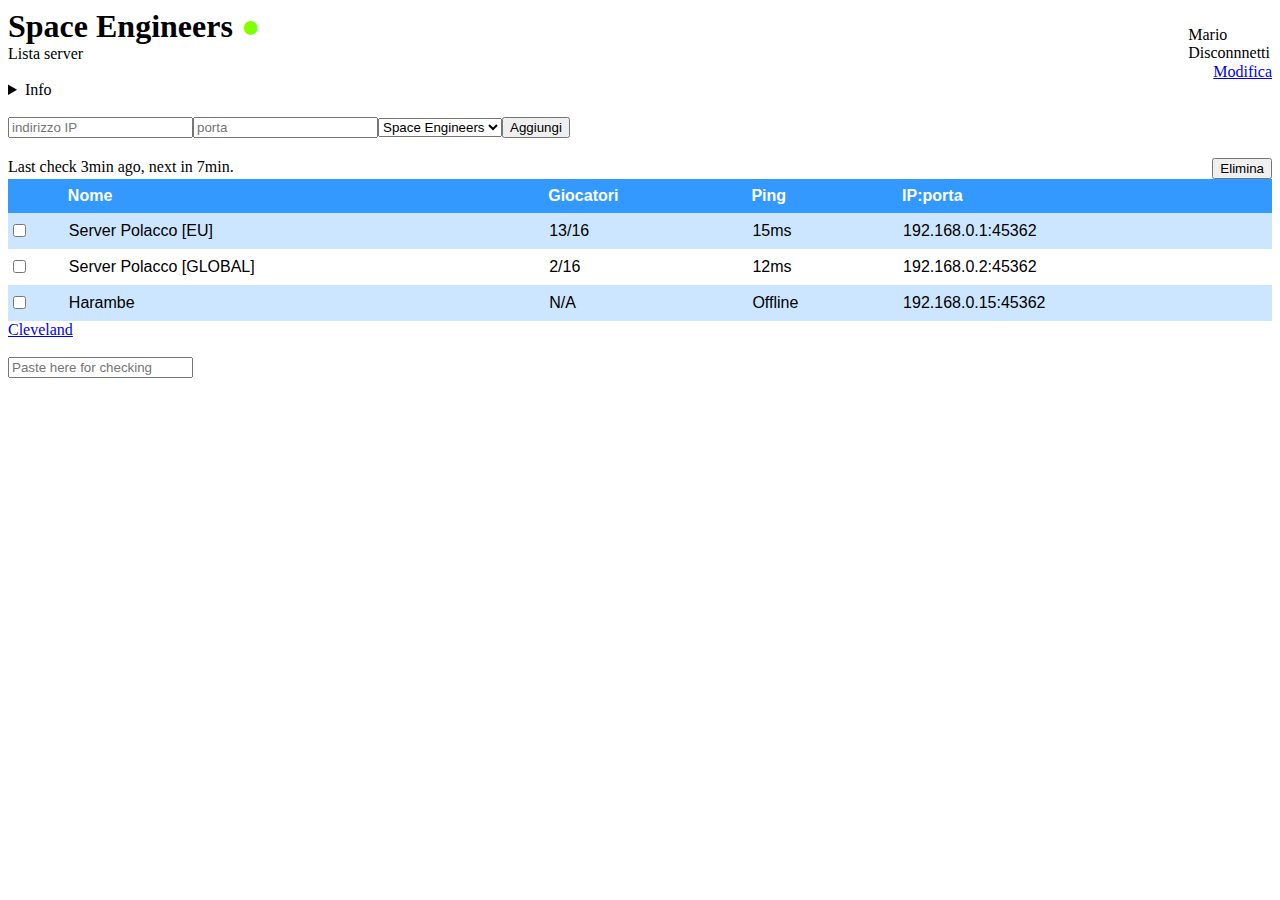
==== menu.html @ a380d9f7 "Added html prototypes" ====
<!DOCTYPE html>
<html>
<head>
<style>

#icon {
  margin: 0px;
  padding: 0px;
  position: absolute;
  right: 10px;
  top: 10px;
}


table {
    border-collapse: collapse;
    width: 100%;
    font-family: Arial, Helvetica, sans-serif;
}

th {
    text-align: left;
    padding: 8px;
}

tr:nth-child(even){background-color: #cce6ff}
tr:hover {background-color: #80c1ff}

th {
    background-color: #3399ff;
    color: white;
}

td a {display: block;
  text-decoration: none;
  color: black;
  text-align: left;
  padding: 8px;
}


</style>
</head>
<body>

<div id="icon">
	<p>Mario<br />Disconnnetti</p>
</div>

<h1 style="margin:0">Space Engineers <span style="color:chartreuse">●</span></h1>
Lista server<br />

<div style="float: right;"><a href="#">Modifica</a></div>
<br />


<details>
	<summary>Info</summary>
	<p>
		<b>Info globali</b><br />
		Lorem ipsum dolor sit amet, consectetur adipiscing elit, sed do eiusmod tempor incididunt ut labore et dolore magna aliqua. Ut enim ad minim veniam, quis nostrud exercitation ullamco laboris nisi ut aliquip ex ea commodo consequat. Duis aute irure dolor in reprehenderit in voluptate velit esse cillum dolore eu fugiat nulla pariatur. Excepteur sint occaecat cupidatat non proident, sunt in culpa qui officia deserunt mollit anim id est laborum.<br />
		<br />
		<b>oreinfo</b><br />
		Lorem ipsum dolor sit amet, consectetur adipiscing elit, sed do eiusmod tempor incididunt ut labore et dolore magna aliqua. Ut enim ad minim veniam, quis nostrud exercitation ullamco laboris nisi ut aliquip ex ea commodo consequat. Duis aute irure dolor in reprehenderit in voluptate velit esse cillum dolore eu fugiat nulla pariatur. Excepteur sint occaecat cupidatat non proident, sunt in culpa qui officia deserunt mollit anim id est laborum.</p>
	</p>
</details>

<br />

<form action="serverSpace.php" method="post">
  <table>
  <td>
  <tr>
  <input type="text" name="ipaddress" placeholder="indirizzo IP">
  </tr>
  <tr>
  <input type="text" name="port" placeholder="porta">
  </tr>
  <tr>
  <select name="gioco">
    <option value="0">Space Engineers</option>
    <option value="1">CSGO</option>
    <option value="2">The Ship</option>
  </select>
  </tr>
  <tr>
  <input type="submit" value="Aggiungi">
  </tr>
  </table>
</form>


<br />



<form action="script.php" method="post">

<span style="float: left">Last check 3min ago, next in 7min.</span>
<span style="float: right"><input type="button" value="Elimina" id="delButton" /></span>

<table>
  <tr>
    <th></th>
    <th>Nome</th>
    <th>Giocatori</th>
    <th>Ping</th>
    <th>IP:porta</th>
  </tr>
  <tr>
    <td><input type="checkbox" value="polacco_eu" /></td>
    <td><a href="#" onclick="copyToClipboard('r1')">Server Polacco [EU]</a></td>
    <td><a href="#" onclick="copyToClipboard('r1')">13/16</a></td>
    <td><a href="#" onclick="copyToClipboard('r1')">15ms</a></td>
    <td><a id="r1" href="#">192.168.0.1:45362</a></td>
  </tr>
  <tr>
    <td><input type="checkbox" value="polacco_global" /></td>
    <td><a href="#" onclick="copyToClipboard('r2')">Server Polacco [GLOBAL]</a></td>
    <td><a href="#" onclick="copyToClipboard('r2')">2/16</a></td>
    <td><a href="#" onclick="copyToClipboard('r2')">12ms</a></td>
    <td><a id="r2" href="#">192.168.0.2:45362</a></td>
  </tr>
  <tr>
    <td><input type="checkbox" value="harambe" /></td>
    <td><a href="#" onclick="copyToClipboard('r3')">Harambe</a></td>
    <td><a href="#" onclick="copyToClipboard('r3')">N/A</a></td>
    <td><a href="#" onclick="copyToClipboard('r3')">Offline</a></td>
    <td><a id="r3" href="#">192.168.0.15:45362</a></td>
  </tr>
</table>

</form>

<a id="text_element" href="#" onclick="copyToClipboard('text_element')">Cleveland</a>
<br/><br/><input type="text" placeholder="Paste here for checking" />

<br />





</body>


<SCRIPT>

//Thx internet! <3
function copyToClipboard(elementId) {

  // Create an auxiliary hidden input
  var aux = document.createElement("input");

  // Get the text from the element passed into the input
  aux.setAttribute("value", document.getElementById(elementId).innerHTML);

  // Append the aux input to the body
  document.body.appendChild(aux);

  // Highlight the content
  aux.select();

  // Execute the copy command
  document.execCommand("copy");

  // Remove the input from the body
  document.body.removeChild(aux);


}

function log(){
	console.log('---')
}




// Ritorna un array con i valori dei checkbox selezionati
function getSelectedChbox(elementi) {
  var array = [];        // Array che conterrà i valori dei checkbox selezionati

  // ottiene tutti i tag "input" ed il loro numero
  var inpfields = elementi.getElementsByTagName('input');
  var nr_inpfields = inpfields.length;

  for(var i=0; i<nr_inpfields; i++) {
    //solo i tag "input" che sono checkbox e sono selezionati
    if(inpfields[i].type == 'checkbox' && inpfields[i].checked == true){
	array.push(inpfields[i].value);
    }
  }

  return {"operation":"delete", "items":array};
}


// Quando si clicca sul pulsante con tag #delButton, viene lanciato un alert con i valori selezionati nelle checkbox
document.getElementById('delButton').onclick = function(){
  var selchb = getSelectedChbox(this.form);
  alert(JSON.stringify(selchb));
}


</SCRIPT>

</html>
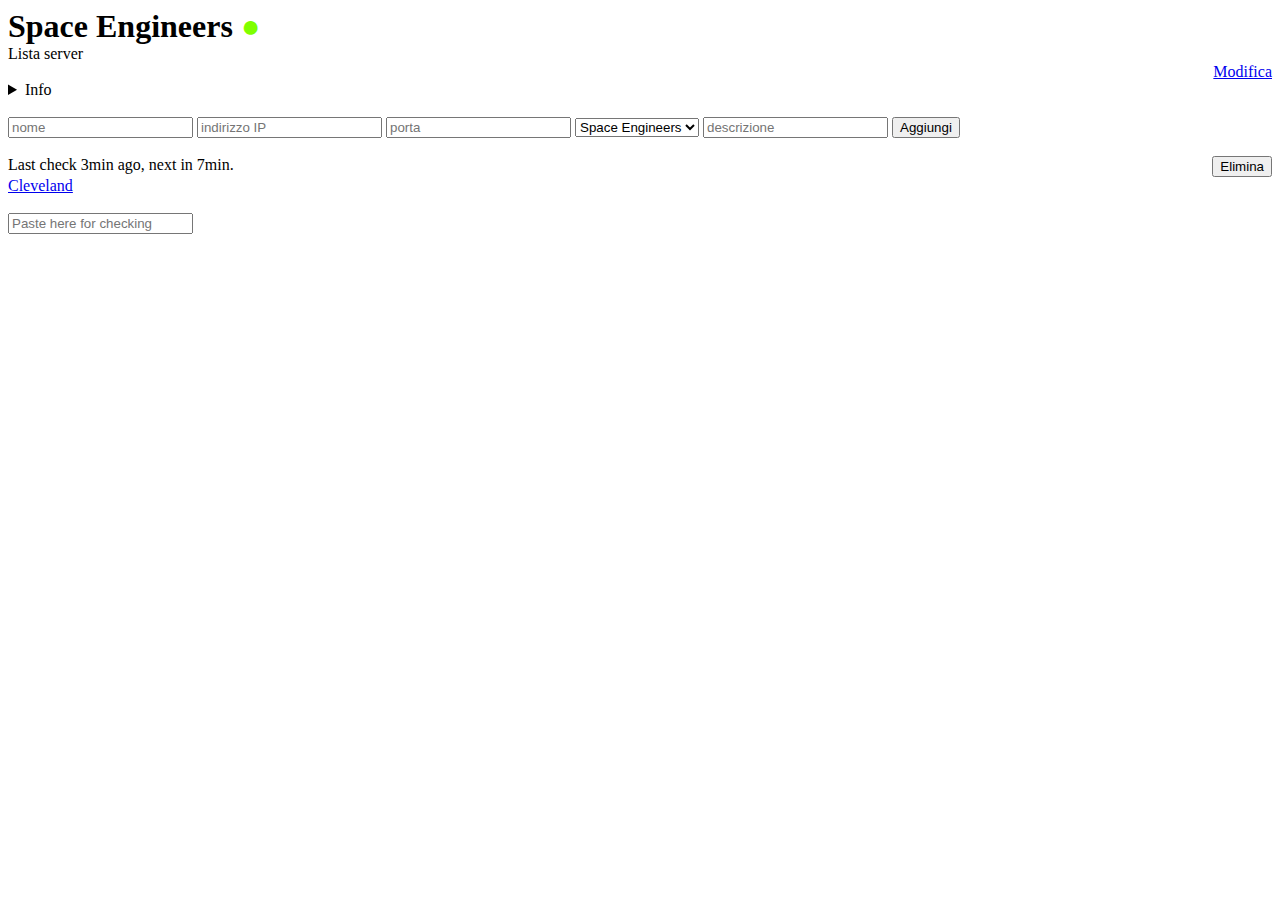
==== commit dc9cf387: "Made some experiment in order to re-learn some basic stuff" ====
--- a/menu.html
+++ b/menu.html
@@ -44,7 +44,7 @@
 <body>
 
 <div id="icon">
-	<p>Mario<br />Disconnnetti</p>
+	<p id="username"></p>
 </div>
 
 <h1 style="margin:0">Space Engineers <span style="color:chartreuse">●</span></h1>
@@ -67,26 +67,24 @@
 
 <br />
 
-<form action="serverSpace.php" method="post">
-  <table>
-  <td>
-  <tr>
-  <input type="text" name="ipaddress" placeholder="indirizzo IP">
-  </tr>
-  <tr>
-  <input type="text" name="port" placeholder="porta">
-  </tr>
-  <tr>
-  <select name="gioco">
+<form action="#" method="post" id="form_id">
+
+  <input id="name_form" type="text" name="name" placeholder="nome">
+
+  <input id="ipaddress_form" type="text" name="ipaddress" placeholder="indirizzo IP">
+
+  <input id="port_form" type="text" name="port" placeholder="porta">
+
+  <select id="gioco_form" name="game">
     <option value="0">Space Engineers</option>
     <option value="1">CSGO</option>
     <option value="2">The Ship</option>
   </select>
-  </tr>
-  <tr>
-  <input type="submit" value="Aggiungi">
-  </tr>
-  </table>
+
+  <input id="description_form" type="text" name="description" placeholder="descrizione">
+
+  <input type="button" id="btn_id" value="Aggiungi" onclick="submit_by_id()"/>
+
 </form>
 
 
@@ -99,35 +97,7 @@
 <span style="float: left">Last check 3min ago, next in 7min.</span>
 <span style="float: right"><input type="button" value="Elimina" id="delButton" /></span>
 
-<table>
-  <tr>
-    <th></th>
-    <th>Nome</th>
-    <th>Giocatori</th>
-    <th>Ping</th>
-    <th>IP:porta</th>
-  </tr>
-  <tr>
-    <td><input type="checkbox" value="polacco_eu" /></td>
-    <td><a href="#" onclick="copyToClipboard('r1')">Server Polacco [EU]</a></td>
-    <td><a href="#" onclick="copyToClipboard('r1')">13/16</a></td>
-    <td><a href="#" onclick="copyToClipboard('r1')">15ms</a></td>
-    <td><a id="r1" href="#">192.168.0.1:45362</a></td>
-  </tr>
-  <tr>
-    <td><input type="checkbox" value="polacco_global" /></td>
-    <td><a href="#" onclick="copyToClipboard('r2')">Server Polacco [GLOBAL]</a></td>
-    <td><a href="#" onclick="copyToClipboard('r2')">2/16</a></td>
-    <td><a href="#" onclick="copyToClipboard('r2')">12ms</a></td>
-    <td><a id="r2" href="#">192.168.0.2:45362</a></td>
-  </tr>
-  <tr>
-    <td><input type="checkbox" value="harambe" /></td>
-    <td><a href="#" onclick="copyToClipboard('r3')">Harambe</a></td>
-    <td><a href="#" onclick="copyToClipboard('r3')">N/A</a></td>
-    <td><a href="#" onclick="copyToClipboard('r3')">Offline</a></td>
-    <td><a id="r3" href="#">192.168.0.15:45362</a></td>
-  </tr>
+<table id="serversTable">
 </table>
 
 </form>
@@ -141,10 +111,194 @@
 
 
 
+
+
+
+
+
+
+
+
+
+
+
 </body>
 
 
 <SCRIPT>
+
+
+
+document.addEventListener("DOMContentLoaded", function(){
+	robbeh();
+	var myVar = setInterval(robbeh, 5000);
+});
+
+
+
+
+function robbeh(){
+
+//Thx to http://youmightnotneedjquery.com/
+var request = new XMLHttpRequest();
+request.open('GET', 'test.php?what=serverList', true);
+
+request.onload = function() {
+  if (request.status >= 200 && request.status < 400) {
+    // Success!
+    var data = JSON.parse(request.responseText);
+
+
+
+
+var username = document.getElementById('username');
+
+username.innerHTML = data["user"]["name"] + "<br />Disconnnetti"
+
+var tobj = data["team"][0]["servers"];
+
+
+var globalCounter = 0;
+
+
+var table = document.getElementById('serversTable');
+
+
+var thead = "<thead><tr><th></th><th>Nome</th><th>Giocatori</th><th>Ping</th><th>IP:porta</th></tr></thead>";
+
+
+var tbody = "<tbody>";
+
+for (var i = 0; i < Object.keys(tobj).length; i++) {
+    var tr = "<tr>";
+
+    tr += '<td><input type="checkbox" value="' + tobj[i].id + '" /></td><td><a href="#" onclick="copyToClipboard(\'r'+i+'\')">' + tobj[i].name + '</a></td>' + '<td><a href="#" onclick="copyToClipboard(\'r'+i+'\')">' + tobj[i].players.toString() + '/' + tobj[i].maxPlayers.toString() + '</a></td><td><a href="#" onclick="copyToClipboard(\'r'+i+'\')">' + tobj[i].ping.toString() + 'ms</a></td><td><a id="r'+i+'" href="#" onclick="copyToClipboard(\'r'+i+'\')">' + tobj[i].address.toString() + '</a></td></tr>';
+    tbody += tr;
+}
+
+tbody += "</tbody>";
+table.innerHTML = thead + tbody;
+
+
+
+
+
+  } else {
+    // We reached our target server, but it returned an error
+
+  }
+};
+
+request.onerror = function() {
+  // There was a connection error of some sort
+};
+
+request.send();
+
+
+};
+
+
+
+
+
+
+
+
+
+
+
+
+
+
+
+
+
+
+
+// Submit form with id function.
+function submit_by_id() {
+
+
+var data = {'name': document.getElementById("name_form").value, 'ipaddress': document.getElementById("ipaddress_form").value, 'port': document.getElementById("port_form").value, 'game': document.getElementById("gioco_form").value, 'description': document.getElementById("description_form").value}
+var params = encodeQueryData(data);
+
+
+var http = new XMLHttpRequest();
+var url = "test.php";
+
+http.open("POST", url, true);
+
+//Send the proper header information along with the request
+http.setRequestHeader("Content-type", "application/x-www-form-urlencoded");
+
+http.onreadystatechange = function() {//Call a function when the state changes.
+    if(http.readyState == 4 && http.status == 200) {
+        alert(http.responseText);
+    }
+}
+http.send(params);
+
+
+
+
+
+function encodeQueryData(data) {
+   let ret = [];
+   for (let d in data)
+     ret.push(encodeURIComponent(d) + '=' + encodeURIComponent(data[d]));
+   return ret.join('&');
+}
+
+
+
+
+
+//if (validation()) // Calling validation function
+//{
+//document.getElementById("form_id").submit(); //form submission
+//alert(" Name : " + name + " \n Email : " + email + " \n Form Id : " + document.getElementById("form_id").getAttribute("id") + "\n\n Form Submitted Successfully......");
+}
+//}
+
+
+
+
+
+// Name and Email validation Function.
+function validation() {
+var name = document.getElementById("name").value;
+var email = document.getElementById("email").value;
+var emailReg = /^([\w-\.]+@([\w-]+\.)+[\w-]{2,4})?$/;
+if (name === '' || email === '') {
+alert("Please fill all fields...!!!!!!");
+return false;
+} else if (!(email).match(emailReg)) {
+alert("Invalid Email...!!!!!!");
+return false;
+} else {
+return true;
+}
+}
+
+
+
+
+
+
+
+
+
+
+
+
+
+
+
+
+
+
+
 
 //Thx internet! <3
 function copyToClipboard(elementId) {
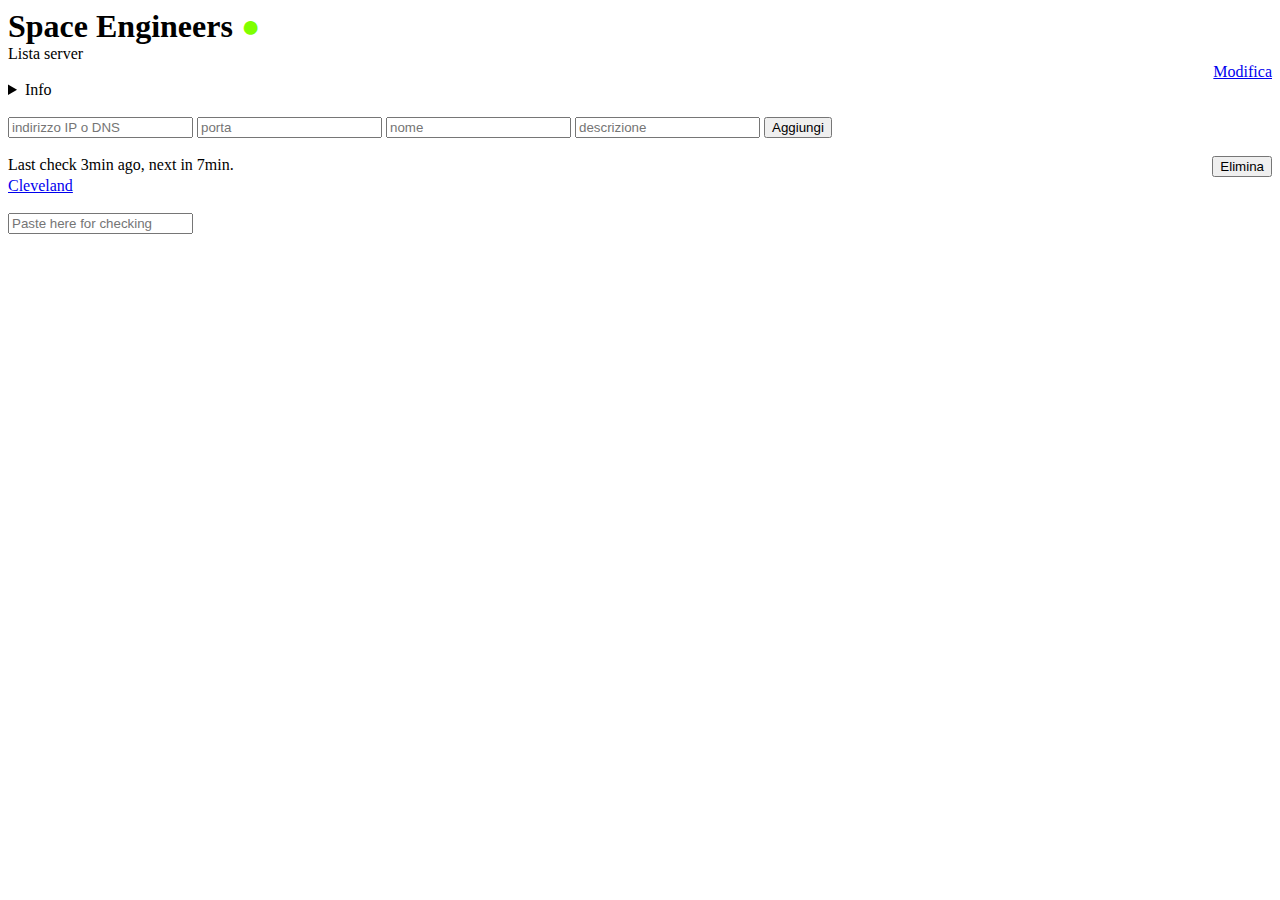
==== commit 04a797df: "Finished prototyping, started coding seriously (?)." ====
--- a/menu.html
+++ b/menu.html
@@ -69,17 +69,11 @@
 
 <form action="#" method="post" id="form_id">
 
+  <input id="address_form" type="text" name="address" placeholder="indirizzo IP o DNS">
+
+  <input id="port_form" type="text" name="port" placeholder="porta">
+
   <input id="name_form" type="text" name="name" placeholder="nome">
-
-  <input id="ipaddress_form" type="text" name="ipaddress" placeholder="indirizzo IP">
-
-  <input id="port_form" type="text" name="port" placeholder="porta">
-
-  <select id="gioco_form" name="game">
-    <option value="0">Space Engineers</option>
-    <option value="1">CSGO</option>
-    <option value="2">The Ship</option>
-  </select>
 
   <input id="description_form" type="text" name="description" placeholder="descrizione">
 
@@ -141,7 +135,7 @@
 
 //Thx to http://youmightnotneedjquery.com/
 var request = new XMLHttpRequest();
-request.open('GET', 'test.php?what=serverList', true);
+request.open('GET', 'test.php?operation=get_serverList', true);
 
 request.onload = function() {
   if (request.status >= 200 && request.status < 400) {
@@ -155,7 +149,7 @@
 
 username.innerHTML = data["user"]["name"] + "<br />Disconnnetti"
 
-var tobj = data["team"][0]["servers"];
+var tobj = data["items"]["servers_list"];
 
 
 var globalCounter = 0;
@@ -172,7 +166,7 @@
 for (var i = 0; i < Object.keys(tobj).length; i++) {
     var tr = "<tr>";
 
-    tr += '<td><input type="checkbox" value="' + tobj[i].id + '" /></td><td><a href="#" onclick="copyToClipboard(\'r'+i+'\')">' + tobj[i].name + '</a></td>' + '<td><a href="#" onclick="copyToClipboard(\'r'+i+'\')">' + tobj[i].players.toString() + '/' + tobj[i].maxPlayers.toString() + '</a></td><td><a href="#" onclick="copyToClipboard(\'r'+i+'\')">' + tobj[i].ping.toString() + 'ms</a></td><td><a id="r'+i+'" href="#" onclick="copyToClipboard(\'r'+i+'\')">' + tobj[i].address.toString() + '</a></td></tr>';
+    tr += '<td><input type="checkbox" value="' + tobj[i].server_id + '" /></td><td><a href="#" onclick="copyToClipboard(\'r'+i+'\')">' + tobj[i].name + '</a></td>' + '<td><a href="#" onclick="copyToClipboard(\'r'+i+'\')">' + tobj[i].players.toString() + '/' + tobj[i].maxPlayers.toString() + '</a></td><td><a href="#" onclick="copyToClipboard(\'r'+i+'\')">' + tobj[i].ping.toString() + 'ms</a></td><td><a id="r'+i+'" href="#" onclick="copyToClipboard(\'r'+i+'\')">' + tobj[i].address.toString() + ":" + tobj[i].port.toString() + '</a></td></tr>';
     tbody += tr;
 }
 
@@ -220,8 +214,27 @@
 function submit_by_id() {
 
 
-var data = {'name': document.getElementById("name_form").value, 'ipaddress': document.getElementById("ipaddress_form").value, 'port': document.getElementById("port_form").value, 'game': document.getElementById("gioco_form").value, 'description': document.getElementById("description_form").value}
+var data = {'operation': 'add_server',
+		'address': document.getElementById("address_form").value,
+		'port': document.getElementById("port_form").value,
+		'name': document.getElementById("name_form").value,
+		'description': document.getElementById("description_form").value}
 var params = encodeQueryData(data);
+
+
+
+sendPOST(params);
+
+
+
+}
+
+
+
+
+
+
+function sendPOST(params){
 
 
 var http = new XMLHttpRequest();
@@ -241,46 +254,25 @@
 
 
 
+}
+
 
 
 function encodeQueryData(data) {
    let ret = [];
    for (let d in data)
+if(Array.isArray(data[d])){
+
+data[d].forEach(function(element, indice) {
+    ret.push(encodeURIComponent(d) + '[]=' + encodeURIComponent(element));
+});
+
+}else{
      ret.push(encodeURIComponent(d) + '=' + encodeURIComponent(data[d]));
+}
+console.log(ret.join('&'))
    return ret.join('&');
 }
-
-
-
-
-
-//if (validation()) // Calling validation function
-//{
-//document.getElementById("form_id").submit(); //form submission
-//alert(" Name : " + name + " \n Email : " + email + " \n Form Id : " + document.getElementById("form_id").getAttribute("id") + "\n\n Form Submitted Successfully......");
-}
-//}
-
-
-
-
-
-// Name and Email validation Function.
-function validation() {
-var name = document.getElementById("name").value;
-var email = document.getElementById("email").value;
-var emailReg = /^([\w-\.]+@([\w-]+\.)+[\w-]{2,4})?$/;
-if (name === '' || email === '') {
-alert("Please fill all fields...!!!!!!");
-return false;
-} else if (!(email).match(emailReg)) {
-alert("Invalid Email...!!!!!!");
-return false;
-} else {
-return true;
-}
-}
-
 
 
 
@@ -346,14 +338,24 @@
     }
   }
 
-  return {"operation":"delete", "items":array};
+  return {"operation":"del_server", "server_id":array};
 }
 
 
 // Quando si clicca sul pulsante con tag #delButton, viene lanciato un alert con i valori selezionati nelle checkbox
 document.getElementById('delButton').onclick = function(){
-  var selchb = getSelectedChbox(this.form);
-  alert(JSON.stringify(selchb));
+  var data = getSelectedChbox(this.form);
+
+
+var params = encodeQueryData(data);
+
+
+
+sendPOST(params);
+
+
+
+  alert(JSON.stringify(data));
 }
 
 
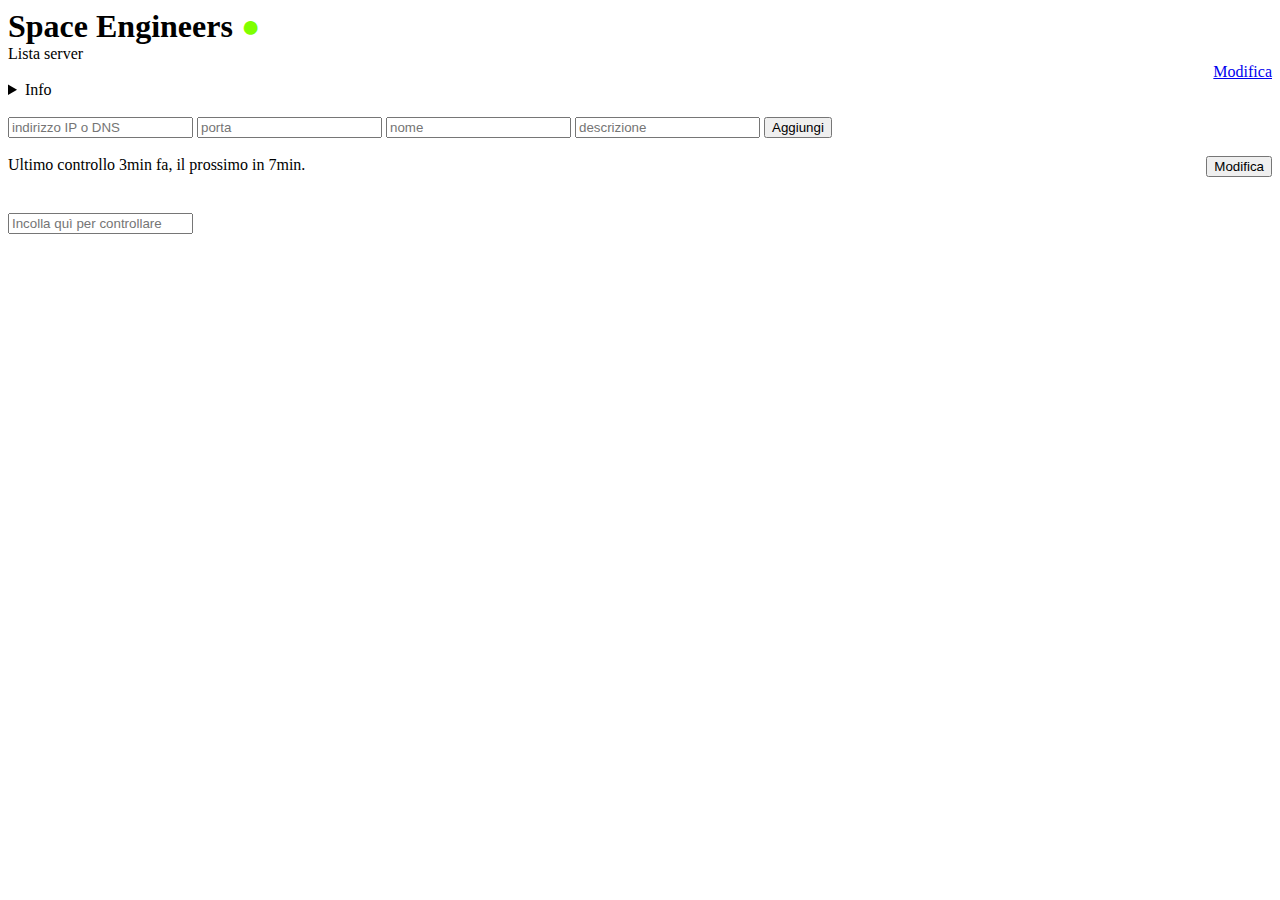
==== commit 43236b59: "Indented properly and added some stuff" ====
--- a/menu.html
+++ b/menu.html
@@ -1,118 +1,159 @@
 <!DOCTYPE html>
 <html>
+
 <head>
-<style>
-
-#icon {
-  margin: 0px;
-  padding: 0px;
-  position: absolute;
-  right: 10px;
-  top: 10px;
-}
-
-
-table {
-    border-collapse: collapse;
-    width: 100%;
-    font-family: Arial, Helvetica, sans-serif;
-}
-
-th {
-    text-align: left;
-    padding: 8px;
-}
-
-tr:nth-child(even){background-color: #cce6ff}
-tr:hover {background-color: #80c1ff}
-
-th {
-    background-color: #3399ff;
-    color: white;
-}
-
-td a {display: block;
-  text-decoration: none;
-  color: black;
-  text-align: left;
-  padding: 8px;
-}
-
-
-</style>
+    <style>
+        #icon {
+            margin: 0px;
+            padding: 0px;
+            position: absolute;
+            right: 10px;
+            top: 10px;
+        }
+
+
+        table {
+            border-collapse: collapse;
+            width: 100%;
+            font-family: Arial, Helvetica, sans-serif;
+        }
+
+        th {
+            text-align: left;
+            padding: 8px;
+        }
+
+        tr:nth-child(even) {
+            background-color: #cce6ff
+        }
+
+        tr:hover {
+            background-color: #80c1ff
+        }
+
+        th {
+            background-color: #3399ff;
+            color: white;
+        }
+
+        td a {
+            display: block;
+            text-decoration: none;
+            color: black;
+            text-align: left;
+            padding: 8px;
+        }
+
+
+
+
+
+
+        @-webkit-keyframes invalid {
+            from {
+                background-color: red;
+            }
+            to {
+                background-color: inherit;
+            }
+        }
+
+        @-moz-keyframes invalid {
+            from {
+                background-color: red;
+            }
+            to {
+                background-color: inherit;
+            }
+        }
+
+        @-o-keyframes invalid {
+            from {
+                background-color: red;
+            }
+            to {
+                background-color: inherit;
+            }
+        }
+
+        @keyframes invalid {
+            from {
+                background-color: red;
+            }
+            to {
+                background-color: inherit;
+            }
+        }
+
+        .invalid {
+            -webkit-animation: invalid 1s 1;
+            /* Safari 4+ */
+            -moz-animation: invalid 1s 1;
+            /* Fx 5+ */
+            -o-animation: invalid 1s 1;
+            /* Opera 12+ */
+            animation: invalid 1s 1;
+            /* IE 10+ */
+        }
+    </style>
 </head>
+
 <body>
 
-<div id="icon">
-	<p id="username"></p>
-</div>
-
-<h1 style="margin:0">Space Engineers <span style="color:chartreuse">●</span></h1>
-Lista server<br />
-
-<div style="float: right;"><a href="#">Modifica</a></div>
-<br />
-
-
-<details>
-	<summary>Info</summary>
-	<p>
-		<b>Info globali</b><br />
-		Lorem ipsum dolor sit amet, consectetur adipiscing elit, sed do eiusmod tempor incididunt ut labore et dolore magna aliqua. Ut enim ad minim veniam, quis nostrud exercitation ullamco laboris nisi ut aliquip ex ea commodo consequat. Duis aute irure dolor in reprehenderit in voluptate velit esse cillum dolore eu fugiat nulla pariatur. Excepteur sint occaecat cupidatat non proident, sunt in culpa qui officia deserunt mollit anim id est laborum.<br />
-		<br />
-		<b>oreinfo</b><br />
-		Lorem ipsum dolor sit amet, consectetur adipiscing elit, sed do eiusmod tempor incididunt ut labore et dolore magna aliqua. Ut enim ad minim veniam, quis nostrud exercitation ullamco laboris nisi ut aliquip ex ea commodo consequat. Duis aute irure dolor in reprehenderit in voluptate velit esse cillum dolore eu fugiat nulla pariatur. Excepteur sint occaecat cupidatat non proident, sunt in culpa qui officia deserunt mollit anim id est laborum.</p>
-	</p>
-</details>
-
-<br />
-
-<form action="#" method="post" id="form_id">
-
-  <input id="address_form" type="text" name="address" placeholder="indirizzo IP o DNS">
-
-  <input id="port_form" type="text" name="port" placeholder="porta">
-
-  <input id="name_form" type="text" name="name" placeholder="nome">
-
-  <input id="description_form" type="text" name="description" placeholder="descrizione">
-
-  <input type="button" id="btn_id" value="Aggiungi" onclick="submit_by_id()"/>
-
-</form>
-
-
-<br />
-
-
-
-<form action="script.php" method="post">
-
-<span style="float: left">Last check 3min ago, next in 7min.</span>
-<span style="float: right"><input type="button" value="Elimina" id="delButton" /></span>
-
-<table id="serversTable">
-</table>
-
-</form>
-
-<a id="text_element" href="#" onclick="copyToClipboard('text_element')">Cleveland</a>
-<br/><br/><input type="text" placeholder="Paste here for checking" />
-
-<br />
-
-
-
-
-
-
-
-
-
-
-
-
-
+    <div id="icon">
+        <p id="username"></p>
+    </div>
+
+    <h1 style="margin:0">Space Engineers <span style="color:chartreuse">●</span></h1>
+    Lista server<br />
+
+    <div style="float: right;"><a href="#">Modifica</a></div>
+    <br />
+
+
+    <details>
+        <summary>Info</summary>
+        <p>
+            <b>Info globali</b><br /> Lorem ipsum dolor sit amet, consectetur adipiscing elit, sed do eiusmod tempor incididunt ut labore et dolore magna aliqua. Ut enim ad minim veniam, quis nostrud exercitation ullamco laboris nisi ut aliquip ex ea commodo consequat. Duis aute irure dolor in reprehenderit in voluptate velit esse cillum dolore eu fugiat nulla pariatur. Excepteur sint occaecat cupidatat non proident, sunt in culpa qui officia deserunt mollit anim id est laborum.<br />
+            <br />
+            <b>oreinfo</b><br /> Lorem ipsum dolor sit amet, consectetur adipiscing elit, sed do eiusmod tempor incididunt ut labore et dolore magna aliqua. Ut enim ad minim veniam, quis nostrud exercitation ullamco laboris nisi ut aliquip ex ea commodo consequat. Duis aute irure dolor in reprehenderit in voluptate velit esse cillum dolore eu fugiat nulla pariatur. Excepteur sint occaecat cupidatat non proident, sunt in culpa qui officia deserunt mollit anim id est laborum.</p>
+        </p>
+    </details>
+
+    <br />
+
+    <form action="#" method="post" id="form_server">
+
+        <input id="address_form" type="text" name="address" placeholder="indirizzo IP o DNS">
+
+        <input id="port_form" type="text" name="port" placeholder="porta">
+
+        <input id="name_form" type="text" name="name" placeholder="nome">
+
+        <input id="description_form" type="text" name="description" placeholder="descrizione">
+
+        <input type="button" id="btn_id" value="Aggiungi" onclick="submit_by_id()" />
+
+    </form>
+
+
+    <br />
+
+
+    <form action="script.php" method="post">
+
+        <span style="float: left">Ultimo controllo 3min fa, il prossimo in 7min.</span>
+        <span id="replaceButtons" style="float: right"><input type="button" value="Modifica" id="modButton" /></span>
+
+
+        <table id="universalTable">
+        </table>
+
+    </form>
+
+    <br/><br/><input type="text" placeholder="Incolla quì per controllare" />
+
+    <br />
 
 
 
@@ -120,245 +161,268 @@
 
 
 <SCRIPT>
-
-
-
-document.addEventListener("DOMContentLoaded", function(){
-	robbeh();
-	var myVar = setInterval(robbeh, 5000);
-});
-
-
-
-
-function robbeh(){
-
-//Thx to http://youmightnotneedjquery.com/
-var request = new XMLHttpRequest();
-request.open('GET', 'test.php?operation=get_serverList', true);
-
-request.onload = function() {
-  if (request.status >= 200 && request.status < 400) {
-    // Success!
-    var data = JSON.parse(request.responseText);
-
-
-
-
-var username = document.getElementById('username');
-
-username.innerHTML = data["user"]["name"] + "<br />Disconnnetti"
-
-var tobj = data["items"]["servers_list"];
-
-
-var globalCounter = 0;
-
-
-var table = document.getElementById('serversTable');
-
-
-var thead = "<thead><tr><th></th><th>Nome</th><th>Giocatori</th><th>Ping</th><th>IP:porta</th></tr></thead>";
-
-
-var tbody = "<tbody>";
-
-for (var i = 0; i < Object.keys(tobj).length; i++) {
-    var tr = "<tr>";
-
-    tr += '<td><input type="checkbox" value="' + tobj[i].server_id + '" /></td><td><a href="#" onclick="copyToClipboard(\'r'+i+'\')">' + tobj[i].name + '</a></td>' + '<td><a href="#" onclick="copyToClipboard(\'r'+i+'\')">' + tobj[i].players.toString() + '/' + tobj[i].maxPlayers.toString() + '</a></td><td><a href="#" onclick="copyToClipboard(\'r'+i+'\')">' + tobj[i].ping.toString() + 'ms</a></td><td><a id="r'+i+'" href="#" onclick="copyToClipboard(\'r'+i+'\')">' + tobj[i].address.toString() + ":" + tobj[i].port.toString() + '</a></td></tr>';
-    tbody += tr;
-}
-
-tbody += "</tbody>";
-table.innerHTML = thead + tbody;
-
-
-
-
-
-  } else {
-    // We reached our target server, but it returned an error
-
-  }
-};
-
-request.onerror = function() {
-  // There was a connection error of some sort
-};
-
-request.send();
-
-
-};
-
-
-
-
-
-
-
-
-
-
-
-
-
-
-
-
-
-
-
-// Submit form with id function.
-function submit_by_id() {
-
-
-var data = {'operation': 'add_server',
-		'address': document.getElementById("address_form").value,
-		'port': document.getElementById("port_form").value,
-		'name': document.getElementById("name_form").value,
-		'description': document.getElementById("description_form").value}
-var params = encodeQueryData(data);
-
-
-
-sendPOST(params);
-
-
-
-}
-
-
-
-
-
-
-function sendPOST(params){
-
-
-var http = new XMLHttpRequest();
-var url = "test.php";
-
-http.open("POST", url, true);
-
-//Send the proper header information along with the request
-http.setRequestHeader("Content-type", "application/x-www-form-urlencoded");
-
-http.onreadystatechange = function() {//Call a function when the state changes.
-    if(http.readyState == 4 && http.status == 200) {
-        alert(http.responseText);
-    }
-}
-http.send(params);
-
-
-
-}
-
-
-
-function encodeQueryData(data) {
-   let ret = [];
-   for (let d in data)
-if(Array.isArray(data[d])){
-
-data[d].forEach(function(element, indice) {
-    ret.push(encodeURIComponent(d) + '[]=' + encodeURIComponent(element));
-});
-
-}else{
-     ret.push(encodeURIComponent(d) + '=' + encodeURIComponent(data[d]));
-}
-console.log(ret.join('&'))
-   return ret.join('&');
-}
-
-
-
-
-
-
-
-
-
-
-
-
-
-
-
-
-
-
-
-//Thx internet! <3
-function copyToClipboard(elementId) {
-
-  // Create an auxiliary hidden input
-  var aux = document.createElement("input");
-
-  // Get the text from the element passed into the input
-  aux.setAttribute("value", document.getElementById(elementId).innerHTML);
-
-  // Append the aux input to the body
-  document.body.appendChild(aux);
-
-  // Highlight the content
-  aux.select();
-
-  // Execute the copy command
-  document.execCommand("copy");
-
-  // Remove the input from the body
-  document.body.removeChild(aux);
-
-
-}
-
-function log(){
-	console.log('---')
-}
-
-
-
-
-// Ritorna un array con i valori dei checkbox selezionati
-function getSelectedChbox(elementi) {
-  var array = [];        // Array che conterrà i valori dei checkbox selezionati
-
-  // ottiene tutti i tag "input" ed il loro numero
-  var inpfields = elementi.getElementsByTagName('input');
-  var nr_inpfields = inpfields.length;
-
-  for(var i=0; i<nr_inpfields; i++) {
-    //solo i tag "input" che sono checkbox e sono selezionati
-    if(inpfields[i].type == 'checkbox' && inpfields[i].checked == true){
-	array.push(inpfields[i].value);
-    }
-  }
-
-  return {"operation":"del_server", "server_id":array};
-}
-
-
-// Quando si clicca sul pulsante con tag #delButton, viene lanciato un alert con i valori selezionati nelle checkbox
-document.getElementById('delButton').onclick = function(){
-  var data = getSelectedChbox(this.form);
-
-
-var params = encodeQueryData(data);
-
-
-
-sendPOST(params);
-
-
-
-  alert(JSON.stringify(data));
-}
-
-
+    var tobj_old;
+    var intervalId;
+
+    document.addEventListener("DOMContentLoaded", function() {
+        robbeh();
+        intervalId = setInterval(robbeh, 5000);
+    });
+
+
+
+
+    function robbeh() {
+
+        //Thx to http://youmightnotneedjquery.com/
+        var request = new XMLHttpRequest();
+        request.open('GET', 'test.php?operation=get_serverList', true);
+
+        request.onload = function() {
+            if (request.status >= 200 && request.status < 400) {
+                // Success!
+                var data = JSON.parse(request.responseText);
+
+
+
+
+                var username = document.getElementById('username');
+                username.innerHTML = data["user"]["name"] + "<br />Disconnnetti"
+                var tobj = data["items"]["servers_list"];
+                if (tobj_old === undefined) {
+                    tobj_old = tobj;
+                }
+
+                // Build the table
+                build_table(1, tobj, "universalTable", "serverList");
+
+                tobj_old = tobj;
+
+
+
+
+            } else {
+                // We reached our target server, but it returned an error
+
+            }
+        };
+
+        request.onerror = function() {
+            // There was a connection error of some sort
+        };
+
+        request.send();
+
+
+    };
+
+
+
+    function build_table(head, body, idTable, mode) {
+
+
+        if (mode === "serverList") {
+            var table = document.getElementById(idTable);
+            var thead = "<thead><tr><th>Nome</th><th>Giocatori</th><th>Ping</th><th>IP:porta</th></tr></thead>";
+            var tbody = "<tbody>";
+
+            for (var i = 0; i < Object.keys(body).length; i++) {
+                var tr = '<tr class="invalid">';
+                if (i < Object.keys(tobj_old).length) {
+                    if (tobj_old[i]["server_id"] === body[i]["server_id"]) {
+                        var tr = '<tr>';
+                    }
+                }
+                tr += '<td><a href="#" onclick="copyToClipboard(\'r' + i + '\')">' + body[i].name + '</a></td>' + '<td><a href="#" onclick="copyToClipboard(\'r' + i + '\')">' + body[i].players.toString() + '/' + body[i].maxPlayers.toString() + '</a></td><td><a href="#" onclick="copyToClipboard(\'r' + i + '\')">' + body[i].ping.toString() + 'ms</a></td><td><a id="r' + i + '" href="#" onclick="copyToClipboard(\'r' + i + '\')">' + body[i].address.toString() + ":" + body[i].port.toString() + '</a></td></tr>';
+                tbody += tr;
+            }
+
+            tbody += "</tbody>";
+            table.innerHTML = thead + tbody;
+        } else if (mode === "serverList_modify") {
+
+
+            var table = document.getElementById(idTable);
+            var thead = "<thead><tr><th>🚮</th><th>Nome</th><th>Giocatori</th><th>Ping</th><th>IP:porta</th></tr></thead>";
+            var tbody = "<tbody>";
+
+            for (var i = 0; i < Object.keys(body).length; i++) {
+                var tr = '<tr>';
+                tr += '<td><input type="checkbox" value="' + body[i].server_id + '" /></td><td><a href="#" onclick="copyToClipboard(\'r' + i + '\')">' + body[i].name + '</a></td>' + '<td><a href="#" onclick="copyToClipboard(\'r' + i + '\')">' + body[i].players.toString() + '/' + body[i].maxPlayers.toString() + '</a></td><td><a href="#" onclick="copyToClipboard(\'r' + i + '\')">' + body[i].ping.toString() + 'ms</a></td><td><a id="r' + i + '" href="#" onclick="copyToClipboard(\'r' + i + '\')">' + body[i].address.toString() + ":" + body[i].port.toString() + '</a></td></tr>';
+                tbody += tr;
+            }
+
+            tbody += "</tbody>";
+            table.innerHTML = thead + tbody;
+
+        }
+
+    }
+
+
+
+
+    // Submit form with id function.
+    function submit_by_id() {
+
+
+        var data = {
+            'operation': 'add_server',
+            'address': document.getElementById("address_form").value,
+            'port': document.getElementById("port_form").value,
+            'name': document.getElementById("name_form").value,
+            'description': document.getElementById("description_form").value
+        }
+        var params = encodeQueryData(data);
+
+
+
+        sendPOST(params);
+
+        document.getElementById("form_server").reset();
+
+
+    }
+
+
+
+
+    function sendPOST(params) {
+
+
+        var http = new XMLHttpRequest();
+        var url = "test.php";
+
+        http.open("POST", url, true);
+
+        //Send the proper header information along with the request
+        http.setRequestHeader("Content-type", "application/x-www-form-urlencoded");
+
+        http.onreadystatechange = function() { //Call a function when the state changes.
+            if (http.readyState == 4 && http.status == 200) {
+                alert(http.responseText);
+            }
+        }
+        http.send(params);
+
+
+
+    }
+
+
+
+    function encodeQueryData(data) {
+        let ret = [];
+        for (let d in data)
+            if (Array.isArray(data[d])) {
+
+                data[d].forEach(function(element, indice) {
+                    ret.push(encodeURIComponent(d) + '[]=' + encodeURIComponent(element));
+                });
+
+            } else {
+                ret.push(encodeURIComponent(d) + '=' + encodeURIComponent(data[d]));
+            }
+        console.log(ret.join('&'))
+        return ret.join('&');
+    }
+
+
+
+
+    //Thx internet! <3
+    function copyToClipboard(elementId) {
+
+        // Create an auxiliary hidden input
+        var aux = document.createElement("input");
+
+        // Get the text from the element passed into the input
+        aux.setAttribute("value", document.getElementById(elementId).innerHTML);
+
+        // Append the aux input to the body
+        document.body.appendChild(aux);
+
+        // Highlight the content
+        aux.select();
+
+        // Execute the copy command
+        document.execCommand("copy");
+
+        // Remove the input from the body
+        document.body.removeChild(aux);
+
+
+    }
+
+    function log() {
+        console.log('---')
+    }
+
+
+
+
+    // Ritorna un array con i valori dei checkbox selezionati
+    function getSelectedChbox(elementi) {
+        var array = []; // Array che conterrà i valori dei checkbox selezionati
+
+        // ottiene tutti i tag "input" ed il loro numero
+        var inpfields = elementi.getElementsByTagName('input');
+        var nr_inpfields = inpfields.length;
+
+        for (var i = 0; i < nr_inpfields; i++) {
+            //solo i tag "input" che sono checkbox e sono selezionati
+            if (inpfields[i].type == 'checkbox' && inpfields[i].checked == true) {
+                array.push(inpfields[i].value);
+            }
+        }
+
+        return {
+            "operation": "del_server",
+            "server_id": array
+        };
+    }
+
+
+
+
+    // Quando si clicca sul pulsante con tag #modButton, viene lanciato un alert con i valori selezionati nelle checkbox
+    document.getElementById('modButton').onclick = function() {
+
+        var delButton = document.getElementById('replaceButtons');
+        delButton.innerHTML = '<input type="button" value="Esci modalità modifica" id="modButtonExit" />';
+
+        //Costruisce la tabella
+        build_table(1, tobj_old, "universalTable", "serverList_modify");
+
+
+        //Ferma l'intervallo
+        clearInterval(intervalId);
+
+
+
+
+        // Quando si clicca sul pulsante con tag #modButtonExit, viene lanciato un alert con i valori selezionati nelle checkbox
+        document.getElementById('modButtonExit').onclick = function() {
+
+            var delButton = document.getElementById('replaceButtons');
+
+            //Elimina le righe selezionate
+            var data = getSelectedChbox(this.form);
+            var params = encodeQueryData(data);
+            sendPOST(params);
+
+            delButton.innerHTML = '<input type="button" value="Modifica" id="modButton" />';
+
+            //TODO: Vedere di capire perchè questo coso sotto non funziona al 100%
+            intervalId = setInterval(robbeh, 5000);
+
+            //alert("bubba");
+        }
+
+
+
+
+    }
 </SCRIPT>
 
 </html>
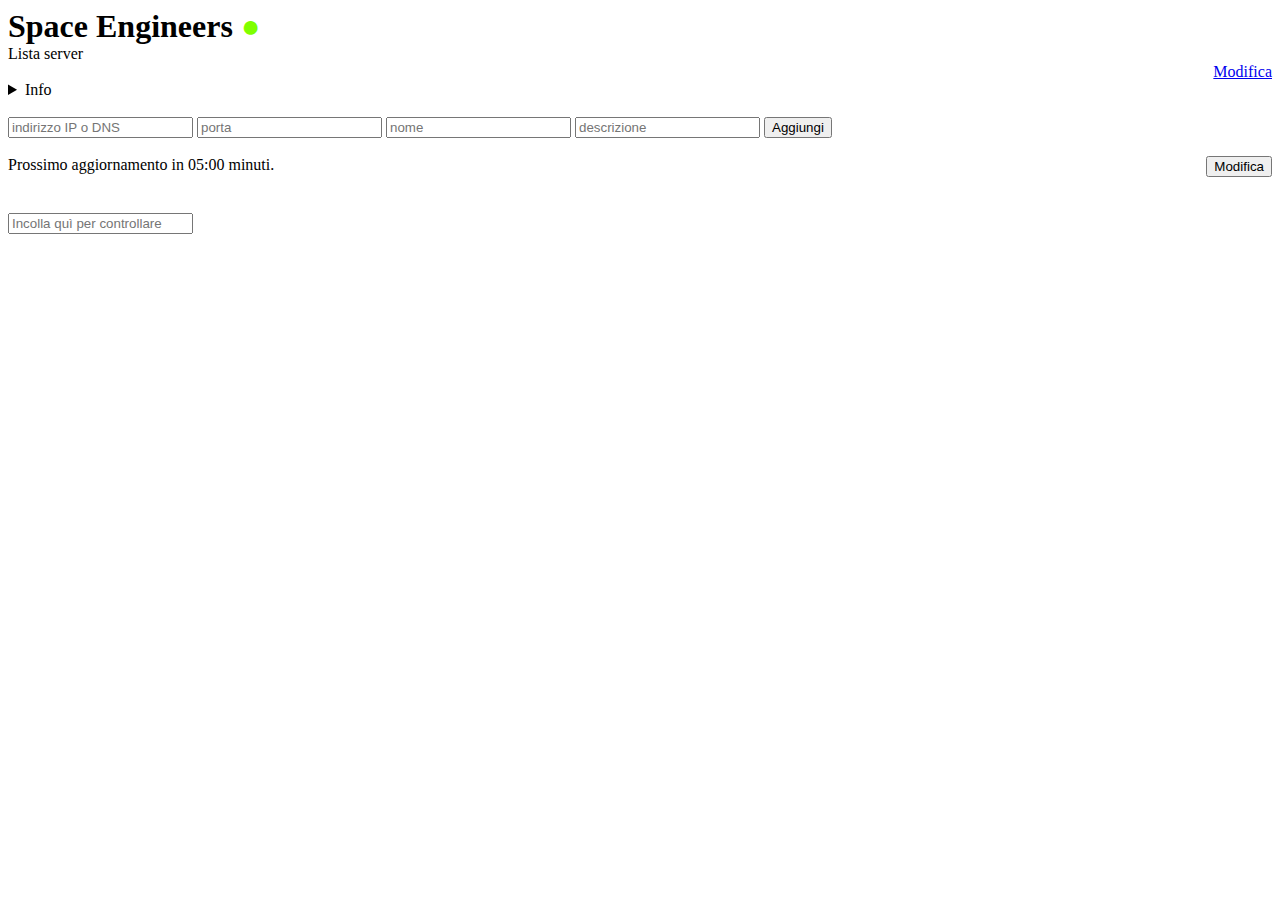
==== commit 6cec003d: "Fixed big issue, added dummy timer" ====
--- a/menu.html
+++ b/menu.html
@@ -142,8 +142,8 @@
 
     <form action="script.php" method="post">
 
-        <span style="float: left">Ultimo controllo 3min fa, il prossimo in 7min.</span>
-        <span id="replaceButtons" style="float: right"><input type="button" value="Modifica" id="modButton" /></span>
+        <span style="float: left">Prossimo aggiornamento in <span id="time">05:00</span> minuti.</span>
+        <span id="replaceButtons" style="float: right"><input type="button" value="Modifica" id="modButton" onclick="modifyMode()"/></span>
 
 
         <table id="universalTable">
@@ -180,11 +180,8 @@
 
         request.onload = function() {
             if (request.status >= 200 && request.status < 400) {
-                // Success!
+                // Yohoo! Success!
                 var data = JSON.parse(request.responseText);
-
-
-
 
                 var username = document.getElementById('username');
                 username.innerHTML = data["user"]["name"] + "<br />Disconnnetti"
@@ -198,28 +195,20 @@
 
                 tobj_old = tobj;
 
-
-
-
             } else {
                 // We reached our target server, but it returned an error
-
             }
         };
-
         request.onerror = function() {
             // There was a connection error of some sort
         };
 
         request.send();
-
-
     };
 
 
 
     function build_table(head, body, idTable, mode) {
-
 
         if (mode === "serverList") {
             var table = document.getElementById(idTable);
@@ -256,7 +245,6 @@
             table.innerHTML = thead + tbody;
 
         }
-
     }
 
 
@@ -264,8 +252,6 @@
 
     // Submit form with id function.
     function submit_by_id() {
-
-
         var data = {
             'operation': 'add_server',
             'address': document.getElementById("address_form").value,
@@ -274,14 +260,8 @@
             'description': document.getElementById("description_form").value
         }
         var params = encodeQueryData(data);
-
-
-
         sendPOST(params);
-
         document.getElementById("form_server").reset();
-
-
     }
 
 
@@ -304,9 +284,6 @@
             }
         }
         http.send(params);
-
-
-
     }
 
 
@@ -362,11 +339,11 @@
 
 
     // Ritorna un array con i valori dei checkbox selezionati
-    function getSelectedChbox(elementi) {
+    function getSelectedChbox() {
         var array = []; // Array che conterrà i valori dei checkbox selezionati
 
         // ottiene tutti i tag "input" ed il loro numero
-        var inpfields = elementi.getElementsByTagName('input');
+        var inpfields = document.getElementsByTagName('input');
         var nr_inpfields = inpfields.length;
 
         for (var i = 0; i < nr_inpfields; i++) {
@@ -386,10 +363,10 @@
 
 
     // Quando si clicca sul pulsante con tag #modButton, viene lanciato un alert con i valori selezionati nelle checkbox
-    document.getElementById('modButton').onclick = function() {
+    function modifyMode() {
 
         var delButton = document.getElementById('replaceButtons');
-        delButton.innerHTML = '<input type="button" value="Esci modalità modifica" id="modButtonExit" />';
+        delButton.innerHTML = '<input type="button" value="Esci modalità modifica" id="modButtonExit" onclick="modifyModeExit()" />';
 
         //Costruisce la tabella
         build_table(1, tobj_old, "universalTable", "serverList_modify");
@@ -398,31 +375,55 @@
         //Ferma l'intervallo
         clearInterval(intervalId);
 
-
-
-
-        // Quando si clicca sul pulsante con tag #modButtonExit, viene lanciato un alert con i valori selezionati nelle checkbox
-        document.getElementById('modButtonExit').onclick = function() {
-
-            var delButton = document.getElementById('replaceButtons');
-
-            //Elimina le righe selezionate
-            var data = getSelectedChbox(this.form);
-            var params = encodeQueryData(data);
-            sendPOST(params);
-
-            delButton.innerHTML = '<input type="button" value="Modifica" id="modButton" />';
-
-            //TODO: Vedere di capire perchè questo coso sotto non funziona al 100%
-            intervalId = setInterval(robbeh, 5000);
-
-            //alert("bubba");
-        }
-
-
-
-
-    }
+    }
+
+
+
+    // Quando si clicca sul pulsante con tag #modButtonExit, viene lanciato un alert con i valori selezionati nelle checkbox
+    function modifyModeExit() {
+
+        var delButton = document.getElementById('replaceButtons');
+
+        //Elimina le righe selezionate
+        var data = getSelectedChbox();
+        var params = encodeQueryData(data);
+        sendPOST(params);
+
+        delButton.innerHTML = '<input type="button" value="Modifica" id="modButton" onclick="modifyMode()" />';
+
+        //Soluzione birikina (e triste)
+        var evt = document.createEvent("MutationEvents");
+        evt.initMutationEvent("DOMContentLoaded", true, true, document, "", "", "", 0);
+        document.dispatchEvent(evt);
+
+    }
+
+
+
+
+    function startTimer(duration, display) {
+        var timer = duration,
+            minutes, seconds;
+        setInterval(function() {
+            minutes = parseInt(timer / 60, 10)
+            seconds = parseInt(timer % 60, 10);
+
+            minutes = minutes < 10 ? "0" + minutes : minutes;
+            seconds = seconds < 10 ? "0" + seconds : seconds;
+
+            display.textContent = minutes + ":" + seconds;
+
+            if (--timer < 0) {
+                timer = duration;
+            }
+        }, 1000);
+    }
+
+    window.onload = function() {
+        var fiveMinutes = 60 * 5,
+            display = document.querySelector('#time');
+        startTimer(fiveMinutes, display);
+    };
 </SCRIPT>
 
 </html>
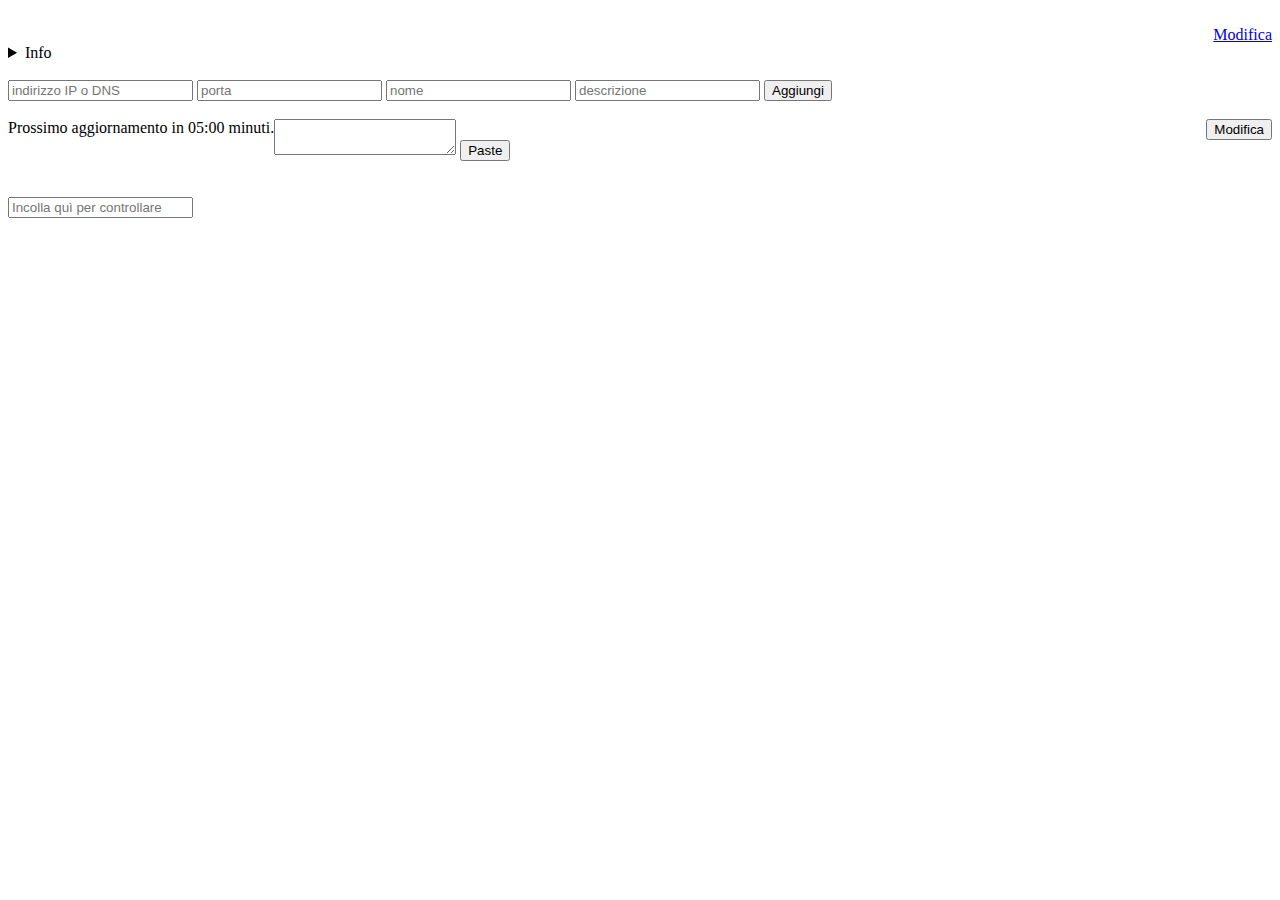
==== commit 31e64869: "Ultra basic functionalities are available and works fine" ====
--- a/menu.html
+++ b/menu.html
@@ -104,8 +104,8 @@
         <p id="username"></p>
     </div>
 
-    <h1 style="margin:0">Space Engineers <span style="color:chartreuse">●</span></h1>
-    Lista server<br />
+    <h1 style="margin:0"><span id="title_big"></span><span id="title_big_status_icon" style="color:chartreuse"></span></h1>
+    <span id="title_small"></span><span id="title_small_players"></span><span id="title_small_status"></span><br />
 
     <div style="float: right;"><a href="#">Modifica</a></div>
     <br />
@@ -113,10 +113,7 @@
 
     <details>
         <summary>Info</summary>
-        <p>
-            <b>Info globali</b><br /> Lorem ipsum dolor sit amet, consectetur adipiscing elit, sed do eiusmod tempor incididunt ut labore et dolore magna aliqua. Ut enim ad minim veniam, quis nostrud exercitation ullamco laboris nisi ut aliquip ex ea commodo consequat. Duis aute irure dolor in reprehenderit in voluptate velit esse cillum dolore eu fugiat nulla pariatur. Excepteur sint occaecat cupidatat non proident, sunt in culpa qui officia deserunt mollit anim id est laborum.<br />
-            <br />
-            <b>oreinfo</b><br /> Lorem ipsum dolor sit amet, consectetur adipiscing elit, sed do eiusmod tempor incididunt ut labore et dolore magna aliqua. Ut enim ad minim veniam, quis nostrud exercitation ullamco laboris nisi ut aliquip ex ea commodo consequat. Duis aute irure dolor in reprehenderit in voluptate velit esse cillum dolore eu fugiat nulla pariatur. Excepteur sint occaecat cupidatat non proident, sunt in culpa qui officia deserunt mollit anim id est laborum.</p>
+        <p id="general_info">
         </p>
     </details>
 
@@ -132,7 +129,7 @@
 
         <input id="description_form" type="text" name="description" placeholder="descrizione">
 
-        <input type="button" id="btn_id" value="Aggiungi" onclick="submit_by_id()" />
+        <input type="button" id="btn_id" value="Aggiungi" onclick="add_server()" />
 
     </form>
 
@@ -140,16 +137,20 @@
     <br />
 
 
-    <form action="script.php" method="post">
-
-        <span style="float: left">Prossimo aggiornamento in <span id="time">05:00</span> minuti.</span>
-        <span id="replaceButtons" style="float: right"><input type="button" value="Modifica" id="modButton" onclick="modifyMode()"/></span>
-
-
-        <table id="universalTable">
-        </table>
-
-    </form>
+
+
+    <span id="upTableText" style="float: left">Prossimo aggiornamento in <span id="time">05:00</span> minuti.</span>
+    <span id="upTableText" style="text-align: middle">
+<textarea id="output"></textarea>
+<button id="paste">Paste</button>
+</span>
+    <span id="replaceButtons" style="float: right"><input type="button" value="Modifica" id="modButton" onclick="modifyMode()"/></span>
+
+
+    <table id="universalTable">
+    </table>
+
+
 
     <br/><br/><input type="text" placeholder="Incolla quì per controllare" />
 
@@ -161,8 +162,17 @@
 
 
 <SCRIPT>
-    var tobj_old;
+    var mode = "serverList";
+
+    var server;
+
+    var coords_obj_old = null;
+    var tobj_old = null;
     var intervalId;
+    var categories_old = null;
+    var owners_old = null;
+
+    var titleFirstTime_flag = true;
 
     document.addEventListener("DOMContentLoaded", function() {
         robbeh();
@@ -176,7 +186,11 @@
 
         //Thx to http://youmightnotneedjquery.com/
         var request = new XMLHttpRequest();
-        request.open('GET', 'test.php?operation=get_serverList', true);
+        if (mode === "serverList") {
+            request.open('GET', 'test.php?operation=get_serverList', true);
+        } else if (mode === "server_coords") {
+            request.open('GET', 'test.php?operation=get_serverCoords&server_id=' + server, true);
+        }
 
         request.onload = function() {
             if (request.status >= 200 && request.status < 400) {
@@ -185,15 +199,56 @@
 
                 var username = document.getElementById('username');
                 username.innerHTML = data["user"]["name"] + "<br />Disconnnetti"
-                var tobj = data["items"]["servers_list"];
-                if (tobj_old === undefined) {
+
+                if (mode === "serverList") {
+                    var tobj = data["items"]["servers_list"];
+                    if (tobj_old === null) {
+                        tobj_old = tobj;
+                    }
+                    if (titleFirstTime_flag) {
+                        document.getElementById('title_big').innerHTML = data["items"]["settings"]["title_big_home"];
+                        document.getElementById('title_small').innerHTML = data["items"]["settings"]["title_small_home"];
+                        document.getElementById('title_big_status_icon').innerHTML = "";
+                        document.getElementById('title_small_players').innerHTML = "";
+                        document.getElementById('title_small_status').innerHTML = "";
+                        document.getElementById('general_info').innerHTML = data["items"]["settings"]["description_home"];
+                        titleFirstTime_flag = false;
+                    }
+
+                    // Build the table
+                    build_table(1, tobj, "universalTable");
+
                     tobj_old = tobj;
+                } else if (mode === "server_coords") {
+
+                    var coords_obj = data["items"]["server_coords"];
+                    if (coords_obj_old === null) {
+                        coords_obj_old = coords_obj;
+                    }
+
+                    if (titleFirstTime_flag) {
+                        document.getElementById('title_big').innerHTML = data["items"]["server_coords"]["server"]["name"];
+                        document.getElementById('title_small').innerHTML = data["items"]["server_coords"]["server"]["address"] + ":" + data["items"]["server_coords"]["server"]["port"];
+                        document.getElementById('general_info').innerHTML = data["items"]["server_coords"]["server"]["description"];
+                        titleFirstTime_flag = false;
+                    }
+
+                    document.getElementById('title_big_status_icon').innerHTML = " ●";
+                    document.getElementById('title_small_players').innerHTML = " - 12/16 ";
+                    document.getElementById('title_small_status').innerHTML = "- Online";
+
+
+                    // Build the table
+                    build_table(1, coords_obj, "universalTable");
+                    coords_obj_old = coords_obj;
+
+                    //Finish to compie the forms and updates them only when necessary
+                    build_form(data);
+
+
                 }
 
-                // Build the table
-                build_table(1, tobj, "universalTable", "serverList");
-
-                tobj_old = tobj;
+
 
             } else {
                 // We reached our target server, but it returned an error
@@ -208,7 +263,7 @@
 
 
 
-    function build_table(head, body, idTable, mode) {
+    function build_table(head, body, idTable) {
 
         if (mode === "serverList") {
             var table = document.getElementById(idTable);
@@ -222,7 +277,7 @@
                         var tr = '<tr>';
                     }
                 }
-                tr += '<td><a href="#" onclick="copyToClipboard(\'r' + i + '\')">' + body[i].name + '</a></td>' + '<td><a href="#" onclick="copyToClipboard(\'r' + i + '\')">' + body[i].players.toString() + '/' + body[i].maxPlayers.toString() + '</a></td><td><a href="#" onclick="copyToClipboard(\'r' + i + '\')">' + body[i].ping.toString() + 'ms</a></td><td><a id="r' + i + '" href="#" onclick="copyToClipboard(\'r' + i + '\')">' + body[i].address.toString() + ":" + body[i].port.toString() + '</a></td></tr>';
+                tr += '<td><a href="#" onclick="goto_serverCoords(' + body[i].server_id.toString() + ')">' + body[i].name + '</a></td>' + '<td><a href="#" onclick="copyToClipboard(\'r' + i + '\')">' + body[i].players.toString() + '/' + body[i].maxPlayers.toString() + '</a></td><td><a href="#" onclick="copyToClipboard(\'r' + i + '\')">' + body[i].ping.toString() + 'ms</a></td><td><a id="r' + i + '" href="#" onclick="copyToClipboard(\'r' + i + '\')">' + body[i].address.toString() + ":" + body[i].port.toString() + '</a></td></tr>';
                 tbody += tr;
             }
 
@@ -244,14 +299,116 @@
             tbody += "</tbody>";
             table.innerHTML = thead + tbody;
 
-        }
-    }
-
-
-
-
-    // Submit form with id function.
-    function submit_by_id() {
+        } else if (mode == "server_coords") {
+
+            var table = document.getElementById(idTable);
+            var thead = "<thead><tr><th>Nome</th><th>Aggiunte da</th><th>Categoria</th><th>Raw</th></tr></thead>";
+            var tbody = "<tbody>";
+
+            console.log("OLD: " + Object.keys(body["coords"]).length + " NEW: " + Object.keys(coords_obj_old["coords"]).length);
+
+            for (var i = 0; i < Object.keys(body["coords"]).length; i++) {
+                var tr = '<tr class="invalid">';
+                if (i < Object.keys(coords_obj_old["coords"]).length) {
+                    if (coords_obj_old["coords"][i]["coordinate_id"] === body["coords"][i]["coordinate_id"]) {
+                        var tr = '<tr>';
+                    }
+                }
+                tr += '<td><a href="#" onclick="copyToClipboard(\'r' + i + '\')">' + "bubba" + '</a></td>' + '<td><a href="#" onclick="copyToClipboard(\'r' + i + '\')">' + body["coords"][i].owner_name.toString() + '</a></td><td><a href="#" onclick="copyToClipboard(\'r' + i + '\')">' + "categorie" + 'ms</a></td><td><a id="r' + i + '" href="#" onclick="copyToClipboard(\'r' + i + '\')">' + body["coords"][i].raw.toString() + '</a></td></tr>';
+                tbody += tr;
+            }
+
+            tbody += "</tbody>";
+            table.innerHTML = thead + tbody;
+
+
+        } else if (mode === "server_coords_modify") {
+
+
+            var table = document.getElementById(idTable);
+            var thead = "<thead><tr><th>🚮</th><th>Nome</th><th>Aggiunte da</th><th>Categoria</th><th>Raw</th></tr></thead>";
+            var tbody = "<tbody>";
+
+            for (var i = 0; i < Object.keys(body["coords"]).length; i++) {
+                var tr = '<tr>';
+                tr += '<td><input type="checkbox" value="' + body["coords"][i].coordinate_id + '" /></td><td><a href="#" onclick="copyToClipboard(\'r' + i + '\')">' + "bubba" + '</a></td>' + '<td><a href="#" onclick="copyToClipboard(\'r' + i + '\')">' + body["coords"][i].owner_name.toString() + '</a></td><td><a href="#" onclick="copyToClipboard(\'r' + i + '\')">' + "categorie" + 'ms</a></td><td><a id="r' + i + '" href="#" onclick="copyToClipboard(\'r' + i + '\')">' + body["coords"][i].raw.toString() + '</a></td></tr>';
+                tbody += tr;
+            }
+
+            tbody += "</tbody>";
+            table.innerHTML = thead + tbody;
+        }
+
+
+
+
+    }
+
+
+
+
+    function build_form(data) {
+
+        var options = "";
+        var isChanged_flag = false;
+        var isFirst_flag = true;
+        if (categories_old === null) {
+            isChanged_flag = true;
+        }
+        for (var i = 0; i < Object.keys(data["items"]["categories"]).length; i++) {
+            if (isFirst_flag) {
+                options = options + '<option value="' + data["items"]["categories"][i].id.toString() + '" selected="selected">' + data["items"]["categories"][i].name.toString() + '</option>';
+                isFirst_flag = false;
+            } else {
+                options = options + '<option value="' + data["items"]["categories"][i].id.toString() + '">' + data["items"]["categories"][i].name.toString() + '</option>';
+            }
+            if (!isChanged_flag) {
+                if (i < Object.keys(categories_old).length) {
+                    if (categories_old[i]["id"] !== data["items"]["categories"][i]["id"]) {
+                        isChanged_flag = true;
+                    }
+                }
+            }
+        }
+        if (isChanged_flag) {
+            categories_old = data["items"]["categories"];
+            document.getElementById('categories_form').innerHTML = options;
+        }
+
+
+
+        options = "";
+        isChanged_flag = false;
+        isFirst_flag = true;
+        if (owners_old === null) {
+            isChanged_flag = true;
+        }
+        for (var i = 0; i < Object.keys(data["items"]["owners"]).length; i++) {
+            if (isFirst_flag) {
+                options = options + '<option value="' + data["items"]["owners"][i].id.toString() + '" selected="selected">' + data["items"]["owners"][i].name.toString() + '</option>';
+                isFirst_flag = false;
+            } else {
+                options = options + '<option value="' + data["items"]["owners"][i].id.toString() + '">' + data["items"]["owners"][i].name.toString() + '</option>';
+            }
+            if (!isChanged_flag) {
+                if (i < Object.keys(owners_old).length) {
+                    if (owners_old[i]["id"] !== data["items"]["owners"][i]["id"]) {
+                        isChanged_flag = true;
+                    }
+                }
+            }
+        }
+        if (isChanged_flag) {
+            owners_old = data["items"]["owners"];
+            document.getElementById('owner_form').innerHTML = options;
+        }
+
+    }
+
+
+
+
+    function add_server() {
         var data = {
             'operation': 'add_server',
             'address': document.getElementById("address_form").value,
@@ -265,6 +422,28 @@
     }
 
 
+    function add_coordinates() {
+
+        var categoriesObj = document.getElementById("categories_form");
+        var categories = [];
+        for (i = 0; i < categoriesObj.options.length; i++) {
+            if (categoriesObj.options[i].selected) {
+                categories.push(categoriesObj.options[i].value);
+            }
+        }
+
+        var data = {
+            'operation': 'add_coordinates',
+            'raw': document.getElementById("raw_form").value,
+            'categories': categories,
+            'owner_id': document.getElementById("owner_form").value,
+            'server_id': document.getElementById("server_id_form").value
+        }
+        var params = encodeQueryData(data);
+        sendPOST(params);
+        document.getElementById("form_server").reset();
+    }
+
 
 
     function sendPOST(params) {
@@ -280,7 +459,7 @@
 
         http.onreadystatechange = function() { //Call a function when the state changes.
             if (http.readyState == 4 && http.status == 200) {
-                alert(http.responseText);
+                //alert(http.responseText);
             }
         }
         http.send(params);
@@ -300,7 +479,7 @@
             } else {
                 ret.push(encodeURIComponent(d) + '=' + encodeURIComponent(data[d]));
             }
-        console.log(ret.join('&'))
+        console.log(ret.join('&'));
         return ret.join('&');
     }
 
@@ -332,7 +511,7 @@
     }
 
     function log() {
-        console.log('---')
+        console.log('---');
     }
 
 
@@ -352,11 +531,17 @@
                 array.push(inpfields[i].value);
             }
         }
-
-        return {
-            "operation": "del_server",
-            "server_id": array
-        };
+        if (mode === "server_coords_modify") {
+            return {
+                "operation": "del_coordinates",
+                "coordinate_id": array
+            };
+        } else if (mode === "serverList_modify") {
+            return {
+                "operation": "del_server",
+                "server_id": array
+            };
+        }
     }
 
 
@@ -368,12 +553,19 @@
         var delButton = document.getElementById('replaceButtons');
         delButton.innerHTML = '<input type="button" value="Esci modalità modifica" id="modButtonExit" onclick="modifyModeExit()" />';
 
-        //Costruisce la tabella
-        build_table(1, tobj_old, "universalTable", "serverList_modify");
-
-
         //Ferma l'intervallo
         clearInterval(intervalId);
+
+        if (mode === "server_coords") {
+            mode = "server_coords_modify";
+            //Costruisce la tabella
+            build_table(1, coords_obj_old, "universalTable");
+        } else if (mode === "serverList") {
+            mode = "serverList_modify";
+            //Costruisce la tabella
+            build_table(1, tobj_old, "universalTable");
+        }
+
 
     }
 
@@ -390,6 +582,12 @@
         sendPOST(params);
 
         delButton.innerHTML = '<input type="button" value="Modifica" id="modButton" onclick="modifyMode()" />';
+
+        if (mode === "server_coords_modify") {
+            mode = "server_coords";
+        } else if (mode === "serverList_modify") {
+            mode = "serverList";
+        }
 
         //Soluzione birikina (e triste)
         var evt = document.createEvent("MutationEvents");
@@ -424,6 +622,78 @@
             display = document.querySelector('#time');
         startTimer(fiveMinutes, display);
     };
+
+
+
+
+    function goto_serverCoords(server_id) {
+
+
+        document.getElementById('upTableText').innerHTML = '<a href="#" onclick="goto_serverList()" />Indietro</a>';
+        coords_obj_old = null;
+
+
+        document.getElementById('form_server').innerHTML = '<input type="hidden" id="server_id_form" name="server_id" value="' + server_id + '"><input id="raw_form" type="text" name="raw" placeholder="coordinate">\
+<select id="categories_form" name="categories" size="4"><option>Attendere...</option></select>\
+<select id="owner_form" name="owner" size="1"><option>Attendere...</option></select>\
+<input type="button" id="btn_id" value="Aggiungi" onclick="add_coordinates()" />';
+
+
+        document.getElementById("categories_form").multiple = true;
+
+        categories_old = null;
+        owners_old = null;
+
+
+
+        server = server_id;
+        mode = "server_coords";
+        titleFirstTime_flag = true;
+
+        //(Altra) Soluzione birikina (e triste)
+        var evt = document.createEvent("MutationEvents");
+        evt.initMutationEvent("DOMContentLoaded", true, true, document, "", "", "", 0);
+        document.dispatchEvent(evt);
+
+    }
+
+
+    function goto_serverList() {
+
+
+        document.getElementById('upTableText').innerHTML = 'Prossimo aggiornamento in <span id="time">05:00</span> minuti.';
+
+        document.getElementById('form_server').innerHTML = '<input id="address_form" type="text" name="address" placeholder="indirizzo IP o DNS">\
+        <input id="port_form" type="text" name="port" placeholder="porta">\
+        <input id="name_form" type="text" name="name" placeholder="nome">\
+        <input id="description_form" type="text" name="description" placeholder="descrizione">\
+        <input type="button" id="btn_id" value="Aggiungi" onclick="add_server()" />'
+
+
+        mode = "serverList";
+
+        titleFirstTime_flag = true;
+
+
+
+        //(Altra) Soluzione birikina (e triste)
+        var evt = document.createEvent("MutationEvents");
+        evt.initMutationEvent("DOMContentLoaded", true, true, document, "", "", "", 0);
+        document.dispatchEvent(evt);
+
+    }
+
+
+
+
+    function paste() {
+        var pasteText = document.querySelector("#output");
+        pasteText.focus();
+        document.execCommand("paste");
+        console.log(pasteText.textContent);
+    }
+
+    document.querySelector("#paste").addEventListener("click", paste);
 </SCRIPT>
 
 </html>
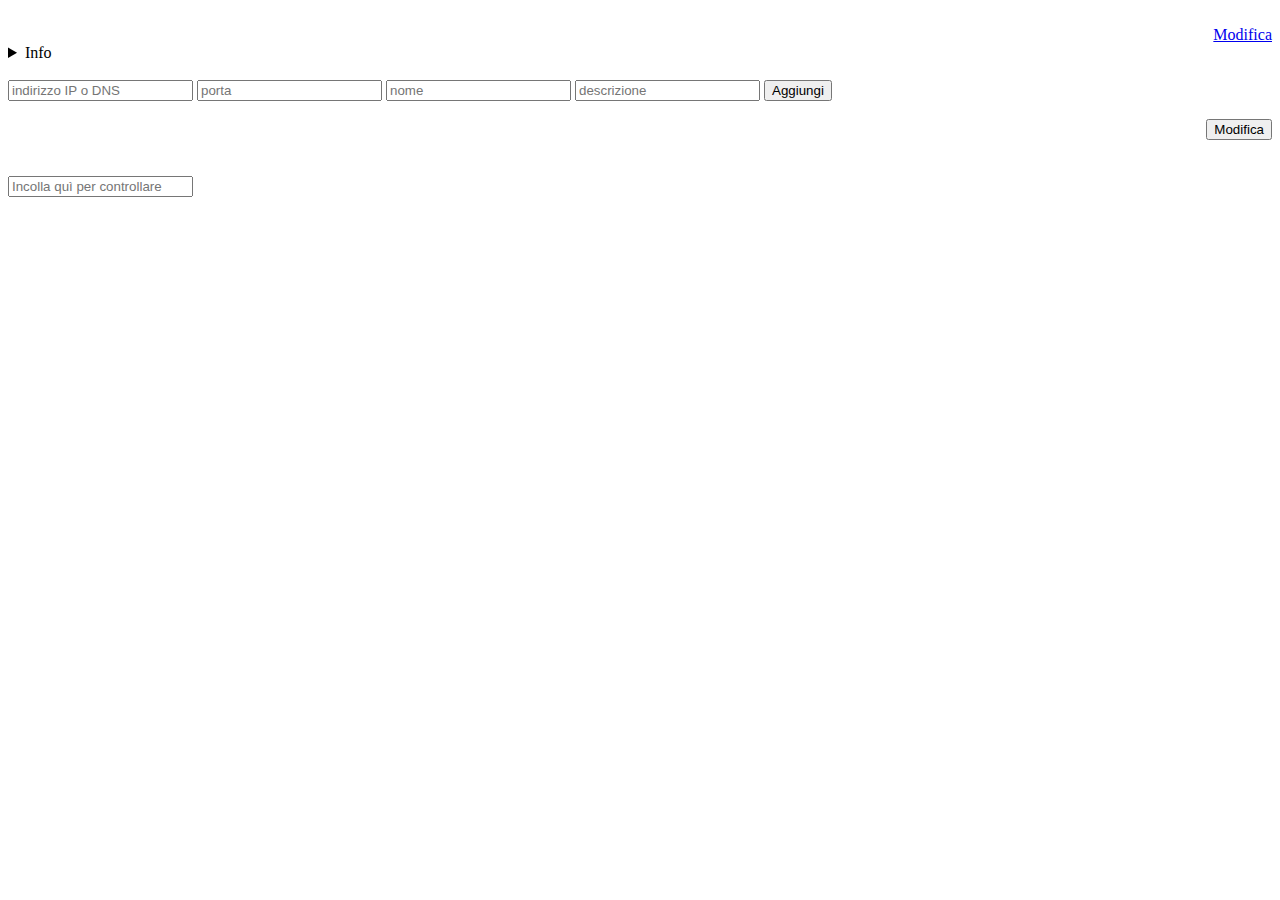
==== commit e844ac17: "Fixed serious setInterval() issue and fixed a modifyMode() bug that allows to go back to serverList " ====
--- a/menu.html
+++ b/menu.html
@@ -139,11 +139,8 @@
 
 
 
-    <span id="upTableText" style="float: left">Prossimo aggiornamento in <span id="time">05:00</span> minuti.</span>
-    <span id="upTableText" style="text-align: middle">
-<textarea id="output"></textarea>
-<button id="paste">Paste</button>
-</span>
+    <span id="upTableText" style="float: left"></span>
+
     <span id="replaceButtons" style="float: right"><input type="button" value="Modifica" id="modButton" onclick="modifyMode()"/></span>
 
 
@@ -173,6 +170,8 @@
     var owners_old = null;
 
     var titleFirstTime_flag = true;
+
+    var upTableText_temp = '';
 
     document.addEventListener("DOMContentLoaded", function() {
         robbeh();
@@ -212,6 +211,16 @@
                         document.getElementById('title_small_players').innerHTML = "";
                         document.getElementById('title_small_status').innerHTML = "";
                         document.getElementById('general_info').innerHTML = data["items"]["settings"]["description_home"];
+
+                        document.getElementById('upTableText').innerHTML = 'Prossimo aggiornamento in <span id="time">05:00</span> minuti.';
+                        document.getElementById('form_server').innerHTML = '<input id="address_form" type="text" name="address" placeholder="indirizzo IP o DNS">\
+        <input id="port_form" type="text" name="port" placeholder="porta">\
+        <input id="name_form" type="text" name="name" placeholder="nome">\
+        <input id="description_form" type="text" name="description" placeholder="descrizione">\
+        <input type="button" id="btn_id" value="Aggiungi" onclick="add_server()" />';
+
+
+
                         titleFirstTime_flag = false;
                     }
 
@@ -230,6 +239,14 @@
                         document.getElementById('title_big').innerHTML = data["items"]["server_coords"]["server"]["name"];
                         document.getElementById('title_small').innerHTML = data["items"]["server_coords"]["server"]["address"] + ":" + data["items"]["server_coords"]["server"]["port"];
                         document.getElementById('general_info').innerHTML = data["items"]["server_coords"]["server"]["description"];
+
+                        document.getElementById('upTableText').innerHTML = '<a href="#" onclick="goto_serverList()" />Indietro</a>';
+                        document.getElementById('form_server').innerHTML = '<input type="hidden" id="server_id_form" name="server_id" value="' + server + '"><input id="raw_form" type="text" name="raw" placeholder="coordinate">\
+<select id="categories_form" name="categories" size="4"><option>Attendere...</option></select>\
+<select id="owner_form" name="owner" size="1"><option>Attendere...</option></select>\
+<input type="button" id="btn_id" value="Aggiungi" onclick="add_coordinates()" />';
+                        document.getElementById("categories_form").multiple = true;
+
                         titleFirstTime_flag = false;
                     }
 
@@ -242,7 +259,7 @@
                     build_table(1, coords_obj, "universalTable");
                     coords_obj_old = coords_obj;
 
-                    //Finish to compie the forms and updates them only when necessary
+                    //Finish to compile forms and updates them only when necessary
                     build_form(data);
 
 
@@ -552,9 +569,12 @@
 
         var delButton = document.getElementById('replaceButtons');
         delButton.innerHTML = '<input type="button" value="Esci modalità modifica" id="modButtonExit" onclick="modifyModeExit()" />';
+        upTableText_temp = document.getElementById('upTableText').innerHTML;
+        document.getElementById('upTableText').innerHTML = '';
 
         //Ferma l'intervallo
         clearInterval(intervalId);
+        intervalId = false;
 
         if (mode === "server_coords") {
             mode = "server_coords_modify";
@@ -582,6 +602,7 @@
         sendPOST(params);
 
         delButton.innerHTML = '<input type="button" value="Modifica" id="modButton" onclick="modifyMode()" />';
+        document.getElementById('upTableText').innerHTML = upTableText_temp;
 
         if (mode === "server_coords_modify") {
             mode = "server_coords";
@@ -590,56 +611,24 @@
         }
 
         //Soluzione birikina (e triste)
-        var evt = document.createEvent("MutationEvents");
-        evt.initMutationEvent("DOMContentLoaded", true, true, document, "", "", "", 0);
-        document.dispatchEvent(evt);
-
-    }
-
-
-
-
-    function startTimer(duration, display) {
-        var timer = duration,
-            minutes, seconds;
-        setInterval(function() {
-            minutes = parseInt(timer / 60, 10)
-            seconds = parseInt(timer % 60, 10);
-
-            minutes = minutes < 10 ? "0" + minutes : minutes;
-            seconds = seconds < 10 ? "0" + seconds : seconds;
-
-            display.textContent = minutes + ":" + seconds;
-
-            if (--timer < 0) {
-                timer = duration;
-            }
-        }, 1000);
-    }
-
-    window.onload = function() {
-        var fiveMinutes = 60 * 5,
-            display = document.querySelector('#time');
-        startTimer(fiveMinutes, display);
-    };
-
-
+        //var evt = document.createEvent("MutationEvents");
+        //evt.initMutationEvent("DOMContentLoaded", true, true, document, "", "", "", 0);
+        //document.dispatchEvent(evt);
+        //Soluzione alternativa meno birikina
+        robbeh();
+        if (!intervalId) {
+            console.log("goto_serveList: " + intervalId);
+            intervalId = setInterval(robbeh, 5000);
+        }
+
+    }
 
 
     function goto_serverCoords(server_id) {
 
 
-        document.getElementById('upTableText').innerHTML = '<a href="#" onclick="goto_serverList()" />Indietro</a>';
+
         coords_obj_old = null;
-
-
-        document.getElementById('form_server').innerHTML = '<input type="hidden" id="server_id_form" name="server_id" value="' + server_id + '"><input id="raw_form" type="text" name="raw" placeholder="coordinate">\
-<select id="categories_form" name="categories" size="4"><option>Attendere...</option></select>\
-<select id="owner_form" name="owner" size="1"><option>Attendere...</option></select>\
-<input type="button" id="btn_id" value="Aggiungi" onclick="add_coordinates()" />';
-
-
-        document.getElementById("categories_form").multiple = true;
 
         categories_old = null;
         owners_old = null;
@@ -650,10 +639,17 @@
         mode = "server_coords";
         titleFirstTime_flag = true;
 
+
         //(Altra) Soluzione birikina (e triste)
-        var evt = document.createEvent("MutationEvents");
-        evt.initMutationEvent("DOMContentLoaded", true, true, document, "", "", "", 0);
-        document.dispatchEvent(evt);
+        //var evt = document.createEvent("MutationEvents");
+        //evt.initMutationEvent("DOMContentLoaded", true, true, document, "", "", "", 0);
+        //document.dispatchEvent(evt);
+        //Soluzione alternativa meno birikina
+        robbeh();
+        if (!intervalId) {
+            console.log("goto_serveList: " + intervalId);
+            intervalId = setInterval(robbeh, 5000);
+        }
 
     }
 
@@ -663,37 +659,24 @@
 
         document.getElementById('upTableText').innerHTML = 'Prossimo aggiornamento in <span id="time">05:00</span> minuti.';
 
-        document.getElementById('form_server').innerHTML = '<input id="address_form" type="text" name="address" placeholder="indirizzo IP o DNS">\
-        <input id="port_form" type="text" name="port" placeholder="porta">\
-        <input id="name_form" type="text" name="name" placeholder="nome">\
-        <input id="description_form" type="text" name="description" placeholder="descrizione">\
-        <input type="button" id="btn_id" value="Aggiungi" onclick="add_server()" />'
-
 
         mode = "serverList";
 
         titleFirstTime_flag = true;
 
 
-
         //(Altra) Soluzione birikina (e triste)
-        var evt = document.createEvent("MutationEvents");
-        evt.initMutationEvent("DOMContentLoaded", true, true, document, "", "", "", 0);
-        document.dispatchEvent(evt);
-
-    }
-
-
-
-
-    function paste() {
-        var pasteText = document.querySelector("#output");
-        pasteText.focus();
-        document.execCommand("paste");
-        console.log(pasteText.textContent);
-    }
-
-    document.querySelector("#paste").addEventListener("click", paste);
+        //var evt = document.createEvent("MutationEvents");
+        //evt.initMutationEvent("DOMContentLoaded", true, true, document, "", "", "", 0);
+        //document.dispatchEvent(evt);
+        //Soluzione alternativa meno birikina
+        robbeh();
+        if (!intervalId) {
+            console.log("goto_serveList: " + intervalId);
+            intervalId = setInterval(robbeh, 5000);
+        }
+
+    }
 </SCRIPT>
 
 </html>
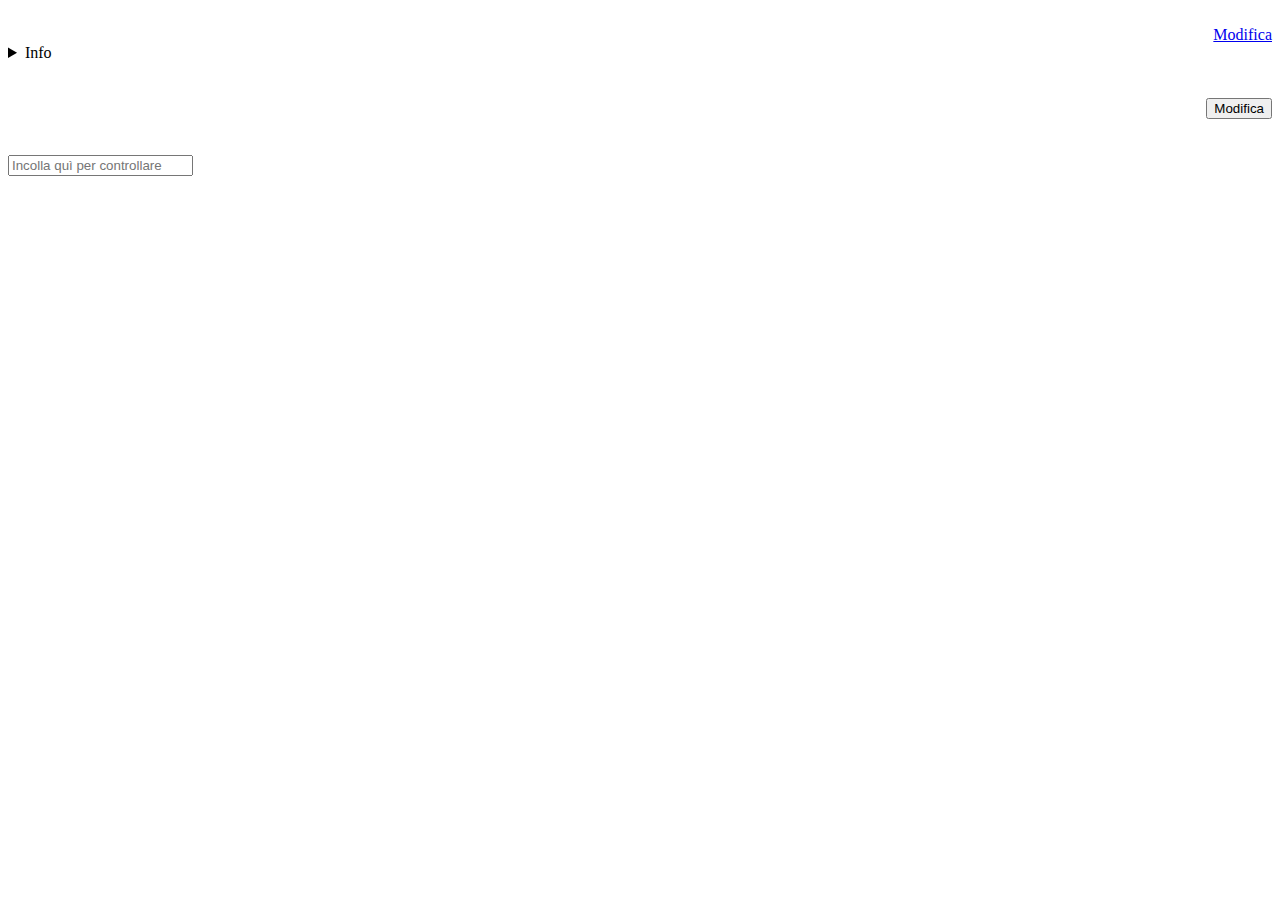
==== commit c95cafae: "From the coordinates section: added textbox realtime validation and starting to remove dummy values " ====
--- a/menu.html
+++ b/menu.html
@@ -120,17 +120,6 @@
     <br />
 
     <form action="#" method="post" id="form_server">
-
-        <input id="address_form" type="text" name="address" placeholder="indirizzo IP o DNS">
-
-        <input id="port_form" type="text" name="port" placeholder="porta">
-
-        <input id="name_form" type="text" name="name" placeholder="nome">
-
-        <input id="description_form" type="text" name="description" placeholder="descrizione">
-
-        <input type="button" id="btn_id" value="Aggiungi" onclick="add_server()" />
-
     </form>
 
 
@@ -159,6 +148,9 @@
 
 
 <SCRIPT>
+
+var url = "test.php"
+
     var mode = "serverList";
 
     var server;
@@ -186,9 +178,9 @@
         //Thx to http://youmightnotneedjquery.com/
         var request = new XMLHttpRequest();
         if (mode === "serverList") {
-            request.open('GET', 'test.php?operation=get_serverList', true);
+            request.open('GET', url+'?operation=get_serverList', true);
         } else if (mode === "server_coords") {
-            request.open('GET', 'test.php?operation=get_serverCoords&server_id=' + server, true);
+            request.open('GET', url+'?operation=get_serverCoords&server_id=' + server, true);
         }
 
         request.onload = function() {
@@ -220,7 +212,6 @@
         <input type="button" id="btn_id" value="Aggiungi" onclick="add_server()" />';
 
 
-
                         titleFirstTime_flag = false;
                     }
 
@@ -246,6 +237,24 @@
 <select id="owner_form" name="owner" size="1"><option>Attendere...</option></select>\
 <input type="button" id="btn_id" value="Aggiungi" onclick="add_coordinates()" />';
                         document.getElementById("categories_form").multiple = true;
+
+
+var inputBox = document.getElementById('raw_form');
+
+inputBox.onkeyup = function(){
+
+if(inputBox.value.match(/^GPS:([^:]+):([-]?[0-9.]+):([-]?[0-9.]+):([-]?[0-9.]+):$/)){
+    document.getElementById('raw_form').style.backgroundColor = "#d2ff6f";
+} else {
+    document.getElementById('raw_form').style.backgroundColor = "#ff6f6f";
+}
+
+if(inputBox.value === ""){
+    document.getElementById('raw_form').style.backgroundColor = "transparent";
+}
+
+}
+
 
                         titleFirstTime_flag = false;
                     }
@@ -331,7 +340,7 @@
                         var tr = '<tr>';
                     }
                 }
-                tr += '<td><a href="#" onclick="copyToClipboard(\'r' + i + '\')">' + "bubba" + '</a></td>' + '<td><a href="#" onclick="copyToClipboard(\'r' + i + '\')">' + body["coords"][i].owner_name.toString() + '</a></td><td><a href="#" onclick="copyToClipboard(\'r' + i + '\')">' + "categorie" + 'ms</a></td><td><a id="r' + i + '" href="#" onclick="copyToClipboard(\'r' + i + '\')">' + body["coords"][i].raw.toString() + '</a></td></tr>';
+                tr += '<td><a href="#" onclick="copyToClipboard(\'r' + i + '\')">' + get_name_form_coords(body["coords"][i].raw) + '</a></td>' + '<td><a href="#" onclick="copyToClipboard(\'r' + i + '\')">' + body["coords"][i].owner_name.toString() + '</a></td><td><a href="#" onclick="copyToClipboard(\'r' + i + '\')">' + "categorie" + 'ms</a></td><td><a id="r' + i + '" href="#" onclick="copyToClipboard(\'r' + i + '\')">' + body["coords"][i].raw.toString() + '</a></td></tr>';
                 tbody += tr;
             }
 
@@ -348,7 +357,7 @@
 
             for (var i = 0; i < Object.keys(body["coords"]).length; i++) {
                 var tr = '<tr>';
-                tr += '<td><input type="checkbox" value="' + body["coords"][i].coordinate_id + '" /></td><td><a href="#" onclick="copyToClipboard(\'r' + i + '\')">' + "bubba" + '</a></td>' + '<td><a href="#" onclick="copyToClipboard(\'r' + i + '\')">' + body["coords"][i].owner_name.toString() + '</a></td><td><a href="#" onclick="copyToClipboard(\'r' + i + '\')">' + "categorie" + 'ms</a></td><td><a id="r' + i + '" href="#" onclick="copyToClipboard(\'r' + i + '\')">' + body["coords"][i].raw.toString() + '</a></td></tr>';
+                tr += '<td><input type="checkbox" value="' + body["coords"][i].coordinate_id + '" /></td><td><a href="#" onclick="copyToClipboard(\'r' + i + '\')">' + get_name_form_coords(body["coords"][i].raw) + '</a></td>' + '<td><a href="#" onclick="copyToClipboard(\'r' + i + '\')">' + body["coords"][i].owner_name.toString() + '</a></td><td><a href="#" onclick="copyToClipboard(\'r' + i + '\')">' + "categorie" + 'ms</a></td><td><a id="r' + i + '" href="#" onclick="copyToClipboard(\'r' + i + '\')">' + body["coords"][i].raw.toString() + '</a></td></tr>';
                 tbody += tr;
             }
 
@@ -449,9 +458,17 @@
             }
         }
 
+
+var raw = document.getElementById('raw_form').value.match(/^GPS:([^:]+):([-]?[0-9.]+):([-]?[0-9.]+):([-]?[0-9.]+):$/);
+
+if(raw){
+
+
+
+
         var data = {
             'operation': 'add_coordinates',
-            'raw': document.getElementById("raw_form").value,
+            'raw': raw[0],
             'categories': categories,
             'owner_id': document.getElementById("owner_form").value,
             'server_id': document.getElementById("server_id_form").value
@@ -459,6 +476,16 @@
         var params = encodeQueryData(data);
         sendPOST(params);
         document.getElementById("form_server").reset();
+
+
+
+} else {
+     alert("Hello! I am an alert box!!");
+}
+
+
+
+
     }
 
 
@@ -467,7 +494,6 @@
 
 
         var http = new XMLHttpRequest();
-        var url = "test.php";
 
         http.open("POST", url, true);
 
@@ -677,6 +703,15 @@
         }
 
     }
+
+
+
+
+function get_name_form_coords(raw){
+return raw.match(/^GPS:([^:]+):([-]?[0-9.]+):([-]?[0-9.]+):([-]?[0-9.]+):$/)[1];
+}
+
+
 </SCRIPT>
 
 </html>
